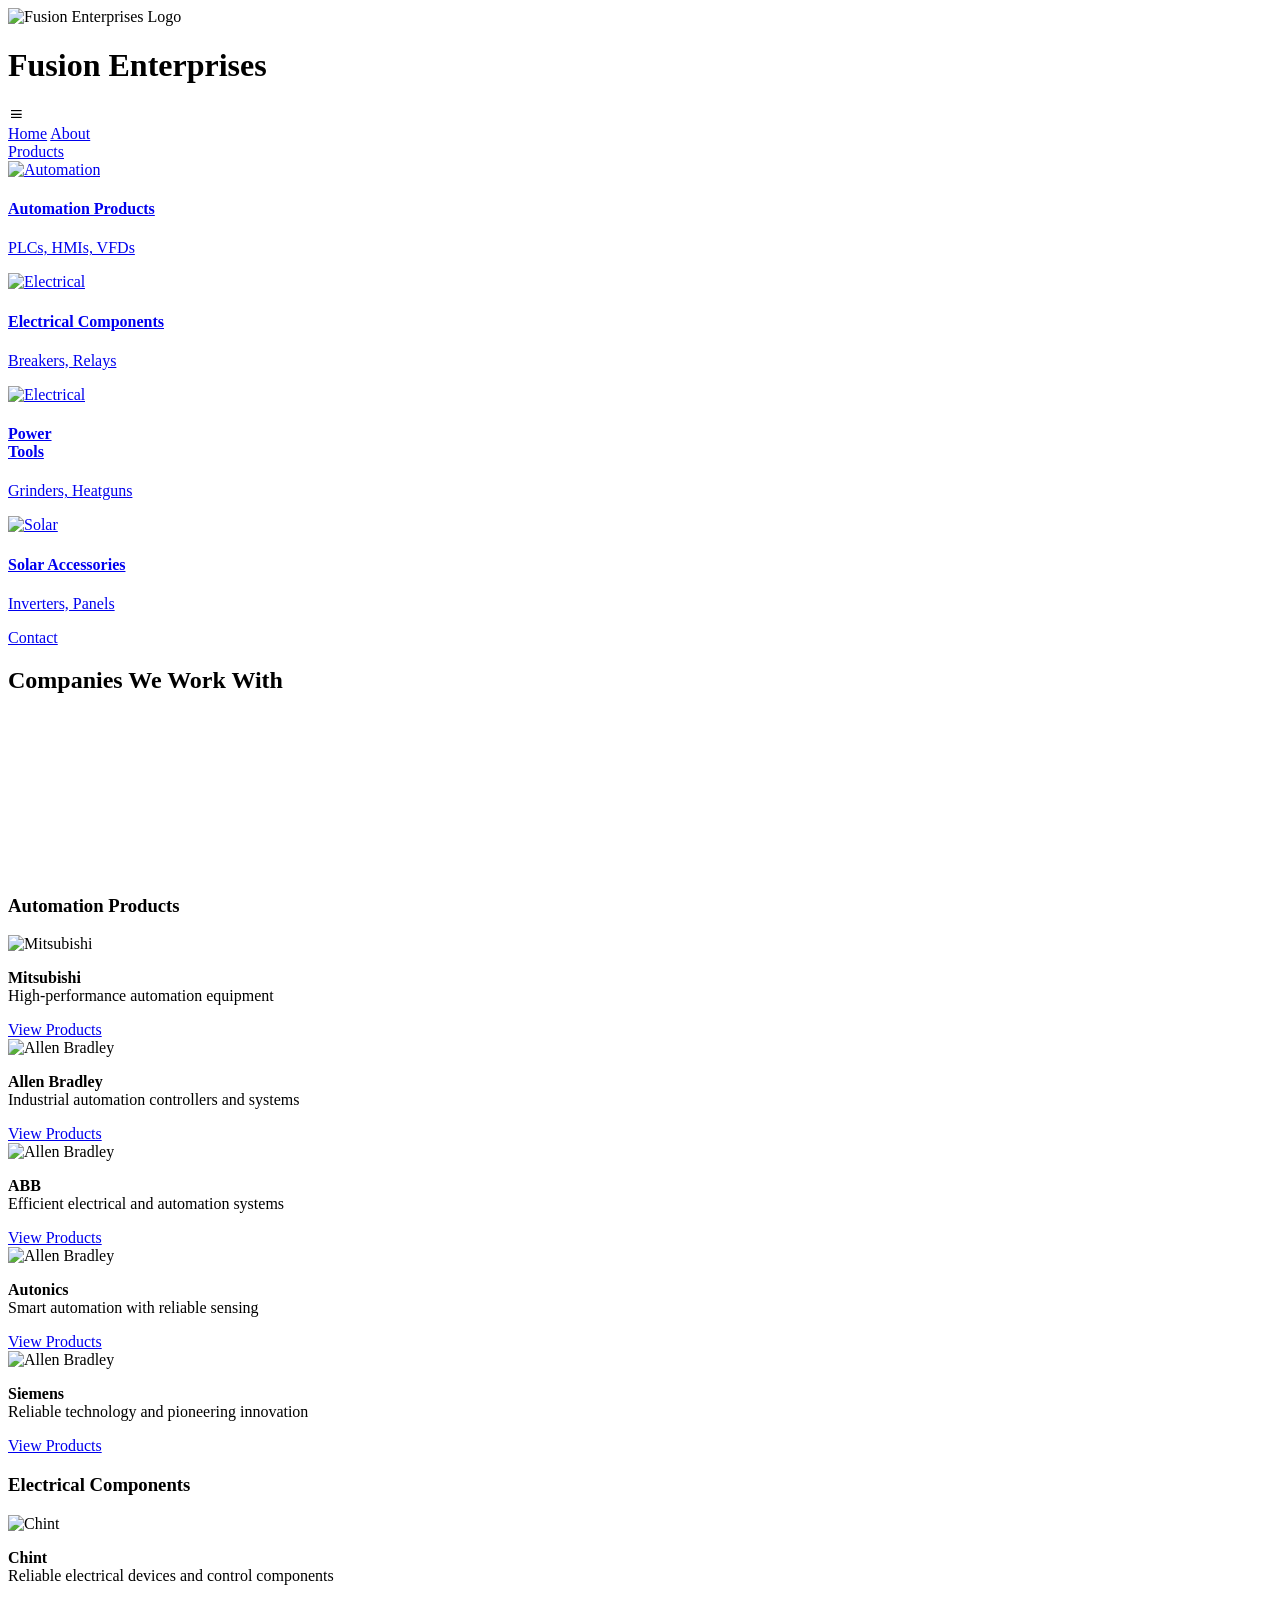
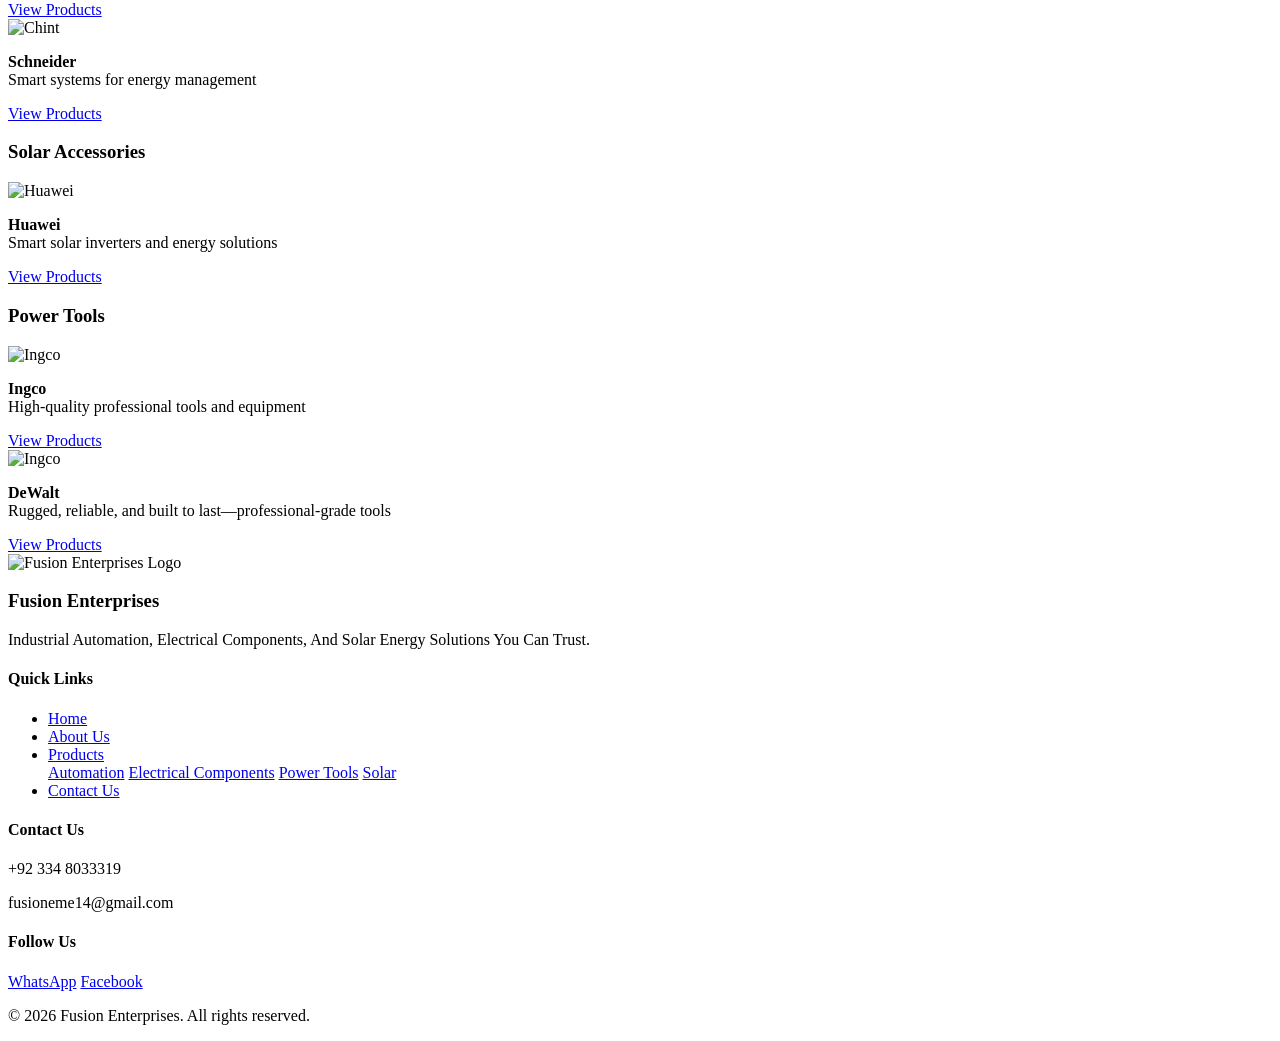
==== index.html @ d7a728f7 "Add files via upload" ====
<!DOCTYPE html>
<html lang="en">
<head>
  <meta charset="UTF-8" />
  <meta name="viewport" content="width=device-width, initial-scale=1.0" />
  <link rel="icon" type="image/png" href="images/Logo.png">
  <title> Home | Fusion Enterprises</title>
  <link rel="stylesheet" href="style.css" />
  <link href='https://unpkg.com/boxicons@2.1.4/css/boxicons.min.css' rel='stylesheet'>
</head>
<style>
  body {
    background: url('images/pngtree-futuristic-smart-factory-background-with-digital-industrial-automation-and-neon-tech-picture-image_16778166.jpg') no-repeat center center fixed;
    background-size: cover;
  }
</style>
<body>
<div id="page-loader"><div class="loader-spinner"></div></div>

<header>
    <div class="container">
      <div class="logo-container">
        <img src="images/Logo.png" alt="Fusion Enterprises Logo" />
        <h1>Fusion Enterprises</h1>
      </div>
      <div class="bx bx-menu" id="menu-icon"></div>

      <nav class="navbar">
        <a href="index.html">Home<span></span></a>
        <a href="about.html">About<span></span></a>
        <div class="nav-dropdown">
          <a href="#" class="has-dropdown">Products<span></span></a>
          <div class="dropdown-menu mega-menu">
            <div class="mega-menu-content">
              <a href="products-auto.html" class="mega-item">
                <img src="images/thumbnail-l-removebg-preview (1).png" alt="Automation">
                <div class="mega-text">
                  <h4>Automation Products</h4>
                  <p>PLCs, HMIs, VFDs</p>
                </div>
              </a>
              <a href="products.html" class="mega-item">
                <img src="images/nxms-series-moulded-case-circuit-breaker-removebg-preview.png" alt="Electrical">
                <div class="mega-text">
                  <h4>Electrical Components</h4>
                  <p>Breakers, Relays</p>
                </div>
              </a>
              <a href="products-tools.html" class="mega-item">
                <img src="images/5b48f826cdcffbd0b43704fb95f713d4-removebg-preview.png" alt="Electrical">
                <div class="mega-text">
                  <h4>Power <br> Tools</h4>
                  <p>Grinders, Heatguns</p>
                </div>
              </a>
              <a href="products-solar.html" class="mega-item">
                <img src="images/huawei-sun2000-15ktl-m5-inverter-removebg-preview.png" alt="Solar">
                <div class="mega-text">
                  <h4>Solar Accessories</h4>
                  <p>Inverters, Panels</p>
                </div>
              </a>
            </div>
          </div>
        </div>
        <a href="contact.html">Contact<span></span></a>
      </nav>

    </div>
  </header>
  <section class="partners-section">
        <h2 class="sh">Companies We Work With</h2>
        <div class="slider" reverse="true" style="
            --width: 200px;
            --height: 200px;
            --quantity: 9;
        ">
            <div class="list">
                <div class="item" style="--position: 1"><img src="images/355-3553289_projects-mitsubishi-motors-logo-removebg-preview.png" alt=""></div>
                <div class="item" style="--position: 2"><img src="images/abb-group-baldor-electric-company-automation-logo-mediacube-it39s-partners-5beeb79ac0c972.4158550215423712267897-removebg-preview.png" alt=""></div>
                <div class="item" style="--position: 3"><img src="images/1images-removebg-preview.png" alt=""></div>
                <div class="item" style="--position: 4"><img src="images/images (2).png" alt=""></div>
                <div class="item" style="--position: 5"><img src="images/images__1_-removebg-preview.png" alt=""></div>
                <div class="item" style="--position: 6"><img src="images/siemens-vector-logo-11574231117ssrjafey4i-removebg-preview.png" alt=""></div>
                <div class="item" style="--position: 7"><img src="images/Chint_logo.png" alt=""></div>
                <div class="item" style="--position: 8"><img src="images/images-removebg-preview (1).png" alt=""></div>
                <div class="item" style="--position: 9"><img src="images/huawei-logo-brand-phone-symbol-red-with-name-white-vector-46213934-removebg-preview.png" alt=""></div>
            </div>
        </div>
  </section>
    
  

 <section class="product-section">
    
    <div class="product-grid">
     <div class="product-category-card" data-page="products-automation.html">
  <h3>Automation Products</h3>
  <div class="dropdown-content">
    <div class="product-item">
      <img src="images/355-3553289_projects-mitsubishi-motors-logo-removebg-preview.png" alt="Mitsubishi" loading="lazy">
      <div class="product-description">
        <p><strong>Mitsubishi</strong><br>High-performance automation equipment</p>
        <a href="products-auto.html#Mitsubishi" class="contact-btn">View Products</a>
      </div>
    </div>
    <div class="product-item">
      <img src="images/images-removebg-preview.png" alt="Allen Bradley" loading="lazy">
      <div class="product-description">
        <p><strong>Allen Bradley</strong><br>Industrial automation controllers and systems</p>
        <a href="products-auto.html#Allen Bradley" class="contact-btn">View Products</a>
      </div>
    </div>
     <div class="product-item">
      <img src="images/abb-group-baldor-electric-company-automation-logo-mediacube-it39s-partners-5beeb79ac0c972.4158550215423712267897-removebg-preview.png" alt="Allen Bradley" loading="lazy">
      <div class="product-description">
        <p><strong>ABB</strong><br>Efficient electrical and automation systems</p>
        <a href="products-auto.html#ABB" class="contact-btn">View Products</a>
      </div>
    </div>
     <div class="product-item">
      <img src="images/images__1_-removebg-preview.png" alt="Allen Bradley" loading="lazy">
      <div class="product-description">
        <p><strong>Autonics</strong><br>Smart automation with reliable sensing</p>
        <a href="products-auto.html#Autonics" class="contact-btn">View Products</a>
      </div>
    </div>
     <div class="product-item">
      <img src="images/siemens-vector-logo-11574231117ssrjafey4i-removebg-preview.png" alt="Allen Bradley" loading="lazy">
      <div class="product-description">
        <p><strong>Siemens</strong><br>Reliable technology and pioneering innovation</p>
        <a href="products-auto.html#Siemens" class="contact-btn">View Products</a>
      </div>
    </div>
  </div>
</div>

<div class="product-category-card" data-page="products-electrical.html">
  <h3>Electrical Components</h3>
  <div class="dropdown-content">
    <div class="product-item">
      <img src="images/Chint_logo.png" alt="Chint" loading="lazy">
      <div class="product-description">
        <p><strong>Chint</strong><br>Reliable electrical devices and control components</p>
         <a href="products.html#Chint" class="contact-btn">View Products</a>
      </div>
    </div>
     <div class="product-item">
      <img src="images/images-removebg-preview (1).png" alt="Chint" loading="lazy">
      <div class="product-description">
        <p><strong>Schneider</strong><br>Smart systems for energy management</p>
       <a href="products.html#Schneider" class="contact-btn">View Products</a>
      </div>
    </div>
  </div>
</div>

<div class="product-category-card" data-page="products-solar.html">
  <h3>Solar Accessories</h3>
  <div class="dropdown-content">
    <div class="product-item">
      <img src="images/huawei-logo-brand-phone-symbol-red-with-name-white-vector-46213934-removebg-preview.png" alt="Huawei" loading="lazy">
      <div class="product-description">
        <p><strong>Huawei</strong><br>Smart solar inverters and energy solutions</p>
       <a href="products-solar.html" class="contact-btn">View Products</a>
      </div>
    </div>
  </div>
</div>
<div class="product-category-card" data-page="products-auto.html">
  <h3>Power Tools</h3>
  <div class="dropdown-content">
    <div class="product-item">
      <img src="images/images (2).png" alt="Ingco" loading="lazy">
      <div class="product-description">
        <p><strong>Ingco</strong><br>High-quality professional tools and equipment</p>
       <a href="products-tools.html#INGCO" class="contact-btn">View Products</a>
      </div>
    </div>
     <div class="product-item">
      <img src="images/images__3_-removebg-preview (1).png" alt="Ingco" loading="lazy">
      <div class="product-description">
        <p><strong>DeWalt</strong><br>Rugged, reliable, and built to last—professional-grade tools </p>
       <a href="products-tools.html#DEWALT" class="contact-btn">View Products</a>
      </div>
    </div>
  </div>
</div>
  </section>

  
<footer class="footer-v2">
  <div class="footer-v2-inner">

    <!-- LEFT / TOP : LOGO + TEXT -->
    <div class="footer-brand">
      <img src="images/Logo.png" alt="Fusion Enterprises Logo">
      <h3>Fusion Enterprises</h3>
      <p>
        Industrial Automation, Electrical Components,  
        And Solar Energy Solutions You Can Trust.
      </p>
    </div>
    
    <!-- QUICK LINKS -->
    <div class="footer-links">
      <h4>Quick Links</h4>
      <ul>
        <li><a href="index.html">Home</a></li>
        <li><a href="about.html">About Us</a></li>
        <li>
          <div class="nav-dropdown">
            <a href="#" class="has-dropdown">Products</a>
            <div class="dropdown-menu">
              <a href="products-auto.html">Automation</a>
              <a href="products.html">Electrical Components</a>
              <a href="products-tools.html">Power Tools</a>
              <a href="products-solar.html">Solar</a>
            </div>
          </div>
        </li>
        <li><a href="contact.html">Contact Us</a></li>
      </ul>
    </div>

    <!-- CONTACT INFO -->
    <div class="footer-contact">
      <h4>Contact Us</h4>
      <p>+92 334 8033319</p>
      <p>fusioneme14@gmail.com</p>
    </div>

    <!-- RIGHT : SOCIAL -->
    <div class="footer-social">
      <h4>Follow Us</h4>
      <a href="https://wa.me/923348033319" target="_blank">WhatsApp</a>
      <a href="#" target="_blank">Facebook</a>
    </div>
     <div class="footer-bottom">
    <p>&copy; <span class="copyright-year">2026</span> Fusion Enterprises. All rights reserved.</p>
  </div>
  </div>
</footer>
<script src="script.js"></script>
 
</body>
</html>
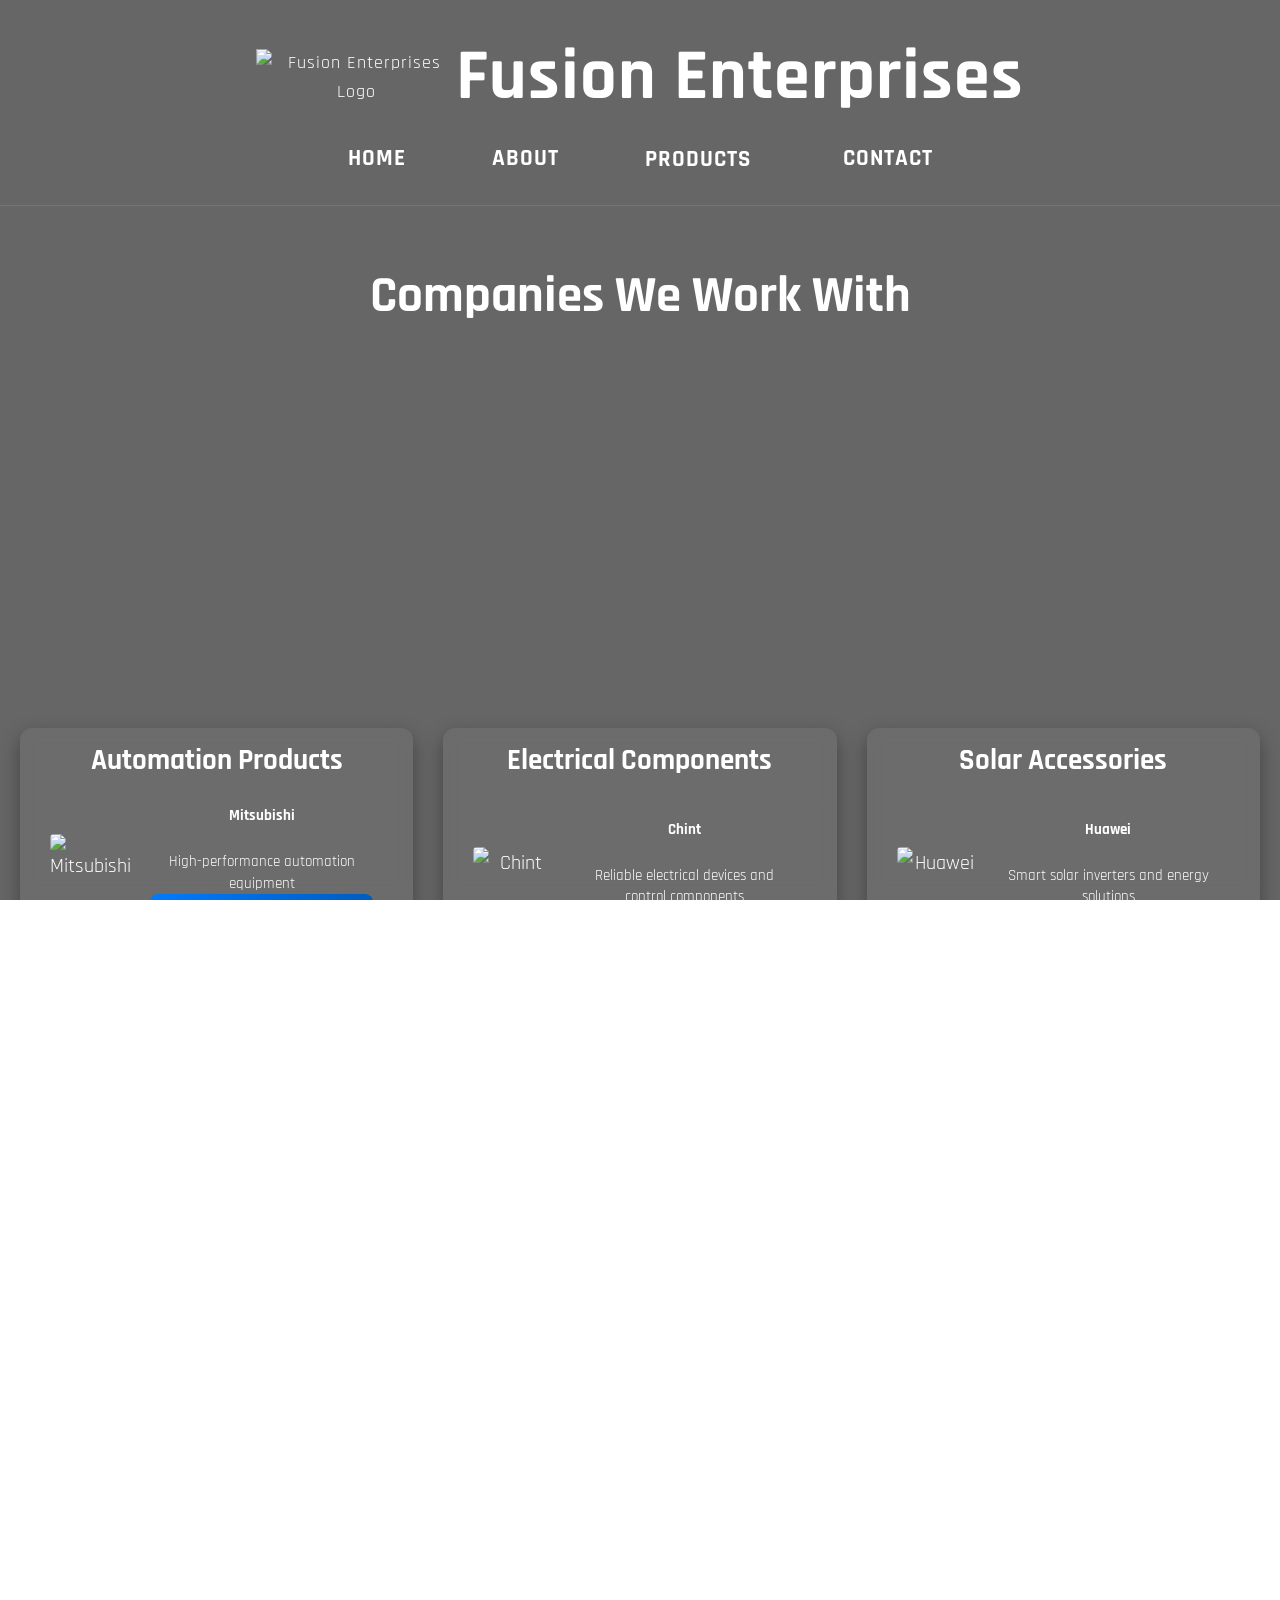
==== commit f94a7ee5: "Add files via upload" ====
--- a/index.html
+++ b/index.html
@@ -162,7 +162,14 @@
       <img src="images/huawei-logo-brand-phone-symbol-red-with-name-white-vector-46213934-removebg-preview.png" alt="Huawei" loading="lazy">
       <div class="product-description">
         <p><strong>Huawei</strong><br>Smart solar inverters and energy solutions</p>
-       <a href="products-solar.html" class="contact-btn">View Products</a>
+       <a href="products-solar.html#Huawei" class="contact-btn">View Products</a>
+      </div>
+    </div>
+     <div class="product-item">
+      <img src="images/images__19_-removebg-preview.png" alt="Vestwoods" loading="lazy">
+      <div class="product-description">
+        <p><strong>Vestwoods</strong><br>Elevating energy standards with tier one technology.</p>
+       <a href="products-solar.html#Vestwoods" class="contact-btn">View Products</a>
       </div>
     </div>
   </div>
--- a/style.css
+++ b/style.css
@@ -0,0 +1,2073 @@
+/* Reset some basic elements for a clean slate */
+@import url('https://fonts.googleapis.com/css2?family=Rajdhani:wght@400;500;600;700&display=swap');
+
+:root {
+  --primary-color: #0092c7;
+  --dark-bg: rgba(0, 0, 0, 0.6); 
+
+  --text-main: #ffffff;
+  --text-light: #d3d3d3;
+  --neon-accent: #0ef;
+}
+
+* {
+  margin: 0;
+  padding: 0;
+  box-sizing: border-box;
+}
+
+html,body {
+  height: 100%;
+  margin: 0;
+  padding: 0;
+  zoom: 1;
+  background-size: cover;
+  overflow-x: hidden;
+  scroll-behavior: smooth;
+}
+
+/* ===== Hide Main Scrollbar, Show on Hover ===== */
+
+/* --- Firefox --- */
+html {
+  scrollbar-width: thin;
+  scrollbar-color: var(--primary-color) rgba(0, 0, 0, 0.3);
+}
+html:hover {
+  scrollbar-color: var(--neon-accent) rgba(0, 0, 0, 0.6);
+}
+
+/* Custom Text Selection */
+::selection {
+  background: var(--neon-accent);
+  color: #000;
+}
+
+/* --- WebKit (Chrome, Safari, Edge) --- */
+html::-webkit-scrollbar {
+  width: 10px;
+}
+html::-webkit-scrollbar-track {
+  background: transparent;
+}
+html::-webkit-scrollbar-thumb {
+  background-color: var(--primary-color);
+  border-radius: 5px;
+}
+html:hover::-webkit-scrollbar-thumb {
+  background-color: var(--neon-accent);
+}
+
+body {
+  font-family: 'Rajdhani', 'Helvetica Neue', Arial, sans-serif;
+  font-size: 20px;
+  color: #333;
+  background-size: auto;
+  background-repeat: no-repeat;
+  background-attachment: fixed;
+  background-position: center;
+  line-height: 1.6;
+}
+.container {
+  display: block;
+  justify-content: space-between;
+  align-items: center;
+  flex-wrap: wrap;
+  width: 85%;
+  margin: 0 auto;
+  font-size: large;
+  background: transparent; /* Optional: just to be safe */
+
+}
+header .container {
+  display: flex;
+  justify-content: space-around;
+  align-items: center;
+}
+.logo-container {
+  display: flex;
+  align-items: center;
+  margin: 0; /* Reset margins */
+}
+/* Remove the body transform which can break fixed backgrounds on mobile */
+#menu-icon {
+  font-size: 3.6rem;
+  color: #fff;
+  display: none; /* Hidden on desktop */
+  cursor: pointer;
+}
+.logo-container img {
+  width: 200px; /* Adjust logo size */
+  height: auto;
+  margin: 0; /* Reset margins */
+}
+/* Header and Navigation */
+header {
+  background: rgba(0, 0, 0, 0.6);
+  backdrop-filter: blur(15px);
+  border-bottom: 1px solid rgba(255, 255, 255, 0.1);
+  top: 0;
+  color: #fff;
+  padding: 20px 0;
+  text-align: center;
+  z-index: 1000;
+  font-family: 'Rajdhani', sans-serif;
+  letter-spacing: 1px;
+}
+
+header h1 {
+  font-size: 4.5rem;
+}
+nav{
+ background-color: #0091bd00;
+}
+nav a {
+  margin: 0 20px;
+  text-decoration: none;
+  color: #fff;
+  font-weight: bold;
+  text-transform: uppercase;
+  transition: color 0.3s ease;
+}
+
+/* Responsive Navbar */
+@media (max-width: 768px) {
+    header .container {
+        flex-direction: column;
+        justify-content: center;
+        align-items: center;
+    }
+    .logo-container {
+        margin-bottom: 10px;
+    }
+    .navbar {
+        position: static;
+        display: flex;
+        flex-direction: column;
+        width: 100%;
+        background: transparent;
+        backdrop-filter: none;
+        padding: 0;
+    }
+    .navbar a {
+        display: block;
+        font-size: 1.2rem;
+        margin: 10px 0;
+        text-align: center;
+    }
+}
+
+/* Product Section */
+
+.product-section h2 {
+  font-size: 3.2rem;
+  margin-bottom: 30px;
+  color: white;
+}
+
+.product-grid {
+  display: grid;
+  grid-template-columns: repeat(3, 1fr); /* 3 cards per row */
+  gap: 20px;
+}
+
+/* About Section */
+.about-section {
+  background-color: rgba(0, 0, 0, 0.6); /* semi-transparent black */
+  color: white;
+  padding: 50px 0;
+  text-align: center;
+}
+
+.about-section h2 {
+  font-size: 3.2rem;
+  margin-bottom: 20px;
+}
+
+.about-section p {
+  font-size: 1.2rem;
+  line-height: 1.6;
+  margin-bottom: 40px;
+  color: var(--text-main);
+  font-weight: 300;
+}
+.contact-socials {
+  margin-top: 30px;
+  border-top: 1px solid rgba(255, 255, 255, 0.1);
+  padding-top: 20px;
+}
+
+.contact-socials h4 {
+  font-size: 1.2rem;
+  color: #fff;
+  margin-bottom: 15px;
+}
+
+.social-icons a {
+  display: inline-flex;
+  justify-content: center;
+  align-items: center;
+  width: 40px;
+  height: 40px;
+  background: rgba(255, 255, 255, 0.1);
+  border-radius: 50%;
+  color: white;
+  margin-right: 10px;
+  font-size: 1.2rem;
+  transition: all 0.3s ease;
+  text-decoration: none;
+}
+
+.social-icons a:hover {
+  background: var(--primary-color);
+  transform: translateY(-3px);
+  box-shadow: 0 0 10px var(--primary-color);
+}
+
+/* Contact Section */
+.contact-section {
+  padding: 50px 0;
+  background-color: var(--dark-bg);
+  color: white;
+}
+
+.contact-section h2 {
+  font-size: 3.2rem;
+  margin-bottom: 20px;
+}
+
+/* New Contact Layout */
+.contact-wrapper {
+  display: flex;
+  flex-wrap: wrap;
+  gap: 40px;
+  justify-content: center;
+  align-items: flex-start;
+  margin-top: 40px;
+}
+
+/* Left Column: Info Card */
+.contact-info-card {
+  flex: 1;
+  min-width: 300px;
+  background: rgba(255, 255, 255, 0.1);
+  backdrop-filter: blur(10px);
+  border: 1px solid rgba(255, 255, 255, 0.15);
+  border-radius: 15px;
+  padding: 40px;
+  text-align: left;
+  box-shadow: 0 10px 30px rgba(0,0,0,0.3);
+}
+
+.contact-info-card h3 {
+  font-size: 2.2rem;
+  margin-bottom: 15px;
+  color: #fff;
+}
+
+.info-intro {
+  margin-bottom: 30px;
+  color: #d3d3d3;
+}
+
+.info-item {
+  display: flex;
+  align-items: center;
+  margin-bottom: 25px;
+}
+
+.icon-box {
+  width: 50px;
+  height: 50px;
+  background: var(--primary-color);
+  border-radius: 50%;
+  display: flex;
+  justify-content: center;
+  align-items: center;
+  margin-right: 15px;
+  font-size: 1.5rem;
+  color: white;
+  box-shadow: 0 0 15px rgba(0, 146, 199, 0.5);
+}
+
+.info-text h4 {
+  font-size: 1.2rem;
+  margin-bottom: 5px;
+  color: #fff;
+}
+
+.info-text p {
+  font-size: 1rem;
+  color: #ccc;
+  margin: 0;
+}
+
+.response-note {
+  margin-top: 20px;
+  padding: 15px;
+  background: rgba(0, 146, 199, 0.1);
+  border-left: 3px solid var(--primary-color);
+  border-radius: 4px;
+}
+.response-note p {
+  margin: 0;
+  font-size: 0.9rem;
+  color: #e0e0e0;
+}
+.response-note i {
+  vertical-align: middle;
+  margin-right: 5px;
+}
+
+/* Right Column: Form Container */
+.contact-form-container {
+  flex: 1;
+  min-width: 300px;
+  background: rgba(0, 0, 0, 0.6);
+  padding: 40px;
+  border-radius: 15px;
+  border: 1px solid rgba(255, 255, 255, 0.1);
+}
+
+.contact-section form {
+  width: 100%;
+  display: flex;
+  flex-direction: column;
+  align-items: flex-start; /* Align inputs to left */
+}
+
+/* Make inputs full width inside contact form */
+.contact-form-container .wave-group,
+.contact-form-container .input,
+.contact-form-container .bar {
+  width: 100%;
+}
+
+.contact-section form button {
+  color: white;
+  padding: 15px 30px;
+  font-size: 1.2rem;
+  border: none;
+  border-radius: 4px;
+  cursor: pointer;
+  transition: background-color 0.3s ease;
+  margin-top: 20px;
+}
+
+.contact-section form button:hover {
+  background-color: #002f1d;
+}
+
+/* Map Section */
+.map-section {
+  width: 100%;
+  line-height: 0; /* Removes gap below iframe */
+  border-top: 1px solid rgba(255,255,255,0.1);
+}
+
+/* Media Queries */
+@media (max-width: 768px) {
+  .container {
+    width: 90%;
+  }
+
+
+  header .container {
+    justify-content: center;
+  }
+
+  .product-grid {
+    grid-template-columns: repeat(auto-fill, minmax(260px, 1fr));
+  }
+
+  .contact-wrapper {
+    flex-direction: column;
+  }
+
+  .hero h2 {
+    font-size: 2.5rem;
+  }
+}
+
+@media (max-width: 480px) {
+  .product-card h3 {
+    font-size: 1.6rem;
+  }
+}
+/* Key Benefits Section */
+.benefits-section {
+  background-color: rgba(0, 0, 0, 0.6); /* semi-transparent black */
+  color: white;
+  padding: 50px 0;
+  text-align: center;
+}
+.benefits-section h2 {
+  font-size: 2.5rem;
+  font-size: 3.2rem;
+  margin-bottom: 30px;
+  text-align: center;
+}
+
+.benefits-grid {
+  display: flex;
+  gap: 20px;
+  justify-items: center; /* Center items horizontally */
+  align-items: center; /* Center items vertically */
+  flex-wrap: wrap;
+  justify-content: center;
+  align-items: stretch; /* Make all cards match height */
+}
+
+.benefit-card {
+  background-color: #fff;
+  border-radius: 8px;
+  padding: 30px;
+  text-align: center;
+  box-shadow: 0 2px 8px rgba(0, 0, 0, 0.1);
+  display: flex;
+  flex-direction: column;
+  justify-content: center;
+  justify-content: space-between;
+  align-items: center;
+  width: 250px;
+  min-height: 400px; /* Force consistent height */
+}
+
+.benefit-card img {
+  width: 100px;
+  height: 100px;
+  margin-bottom: 20px;
+}
+
+.benefit-card h3 {
+  font-size: 2rem;
+  margin-bottom: 10px;
+  color: #000;
+}
+
+.benefit-card p {
+  color: #555;
+  font-size: 1rem;
+}
+
+/* Partners Section */
+.partners-section {
+  background-color: rgba(0, 0, 0, 0.6); /* Semi-transparent black */
+  padding: 30px 0;
+  text-align: center;
+  color: white;
+}
+
+.partners-section h2 {
+  font-size: 2.5rem;
+  font-size: 3.2rem;
+  margin-bottom: 30px;
+}
+
+.slider .item img:hover {
+  transform: scale(1.08);
+  filter: brightness(1.2)
+          drop-shadow(0 0 10px rgba(0, 200, 255, 0.6));
+}
+
+/* Make .logo-container responsive */
+@media (max-width: 768px) {
+  .logo-container {
+    flex-direction: column;
+    margin-right: 0;
+    text-align: center;
+  }
+
+  .logo-container img {
+    margin: 0 auto 10px;
+    width: 60%;
+  }
+}
+
+/* Make .benefits-grid stack on smaller screens */
+@media (max-width: 768px) {
+  .benefits-grid {
+    flex-direction: column;
+    align-items: center;
+  }
+
+  .benefit-card {
+    width: 90%;
+    margin-bottom: 20px;
+  }
+}
+
+.partners-section {
+  background-color: rgba(0, 0, 0, 0.6); /* Semi-transparent black */
+  padding: 50px 0;
+  text-align: center;
+  color: white;
+}
+.product-section {
+  background-color: rgba(0, 0, 0, 0.6); /* Transparent black */
+  color: white;
+  padding: 50px 0;
+  text-align: center;
+}
+
+.container h2{
+  color: white;
+}
+.product-card {
+  background-color: rgba(255, 255, 255, 0.1); /* Semi-transparent white */
+  backdrop-filter: blur(10px);
+  -webkit-backdrop-filter: blur(10px);
+  border: 1px solid rgba(255, 255, 255, 0.15);
+  border-radius: 8px;
+  box-shadow: none; /* Remove outline effect */
+  overflow: hidden;
+  text-align: center;
+  padding: 0;
+  transition: transform 0.3s ease, box-shadow 0.3s ease, background-color 0.3s ease, color 0.3s ease;
+  color: #ffffff;
+}
+.product-card:hover {
+  transform: translateY(-4px);
+  box-shadow: 0 10px 22px rgba(0, 0, 0, 0.35);
+  background-color: rgba(255, 255, 255, 0.226);
+  color: black;
+}
+.product-grid {
+  display: grid;
+  grid-template-columns: repeat(3, 1fr);
+  gap: 30px;
+  justify-items: center;
+  margin-top: 30px;
+}
+
+.product-category-card {
+  background-color: rgba(255, 255, 255, 0.1); /* semi-transparent white */
+  border-radius: 12px;
+  padding: 20px;
+  width: 100%;
+  max-width: 400px;
+  box-sizing: border-box;
+  overflow: hidden;
+  display: flex;
+  flex-direction: column;
+  box-shadow: 0 5px 15px rgba(0, 0, 0, 0.2);
+  backdrop-filter: blur(8px);
+  transition: transform 0.3s ease, box-shadow 0.3s ease;
+}
+
+.product-category-card:hover {
+  transform: translateY(-5px);
+  box-shadow: 0 10px 25px rgba(0, 0, 0, 0.3);
+}
+
+.product-category-card:hover::before {
+  opacity: 1;
+}
+
+.product-category-card h3 {
+  font-size: 1.8rem;
+  text-align: center;
+  color: white;
+  margin-bottom: 15px;
+  overflow-wrap: break-word;
+  word-break: break-word;
+}
+
+.product-category-card::before {
+  content: "";
+  position: absolute;
+  inset: 0;
+  background: linear-gradient(
+    120deg,
+    transparent,
+    rgba(0, 255, 255, 0.08),
+    transparent
+  );
+  opacity: 0;
+  transition: opacity 0.3s ease;
+}
+
+.dropdown-content {
+  display: flex;
+  flex-direction: column;
+  gap: 15px;
+  margin-top: 15px;
+  max-height:250px;
+  max-height: 495px; /* Approx 3 items */
+  overflow-y: auto;
+  padding-right: 10px;
+  box-sizing: border-box;
+  width: 100%;
+  /* For Firefox */
+  scrollbar-width: thin;
+  scrollbar-color: transparent transparent;
+}
+
+.product-description {
+  display: flex;
+  flex-direction: column;
+  justify-content: space-between;
+  flex: 1;
+}
+
+
+
+
+.product-category-card.active .dropdown-content {
+  max-height: 1000px;
+  opacity: 1;
+  transform: translateY(0);
+  margin-top: 15px;
+  pointer-events: auto;
+}
+.product-item {
+  display: flex;
+  gap: 15px;
+  background: rgba(255, 255, 255, 0.07);
+  border-radius: 8px;
+  padding: 15px;
+  color: white;
+  min-height: 100px;
+  min-height: 150px;
+  width: 100%;
+  box-sizing: border-box;
+  align-items: center; /* instead of flex-start */
+  background: rgba(0, 0, 0, 0.55);
+}
+
+.product-item img {
+  width: 80px;                /* Slightly smaller for uniformity */
+  height: 80px;
+  object-fit: contain;        /* Maintain aspect ratio */
+  border-radius: 4px;
+  flex-shrink: 0;
+  background-color: transparent;    /* Optional: helps logos stand out */
+     /* Optional: buffer for logo clarity */
+}
+
+.product-category-card {
+  min-height: 550px; /* or adjust to your preferred consistent height */
+}
+
+.product-item p strong {
+  display: block;
+  font-weight: bold;
+  margin-bottom: 4px;
+}
+
+
+
+
+/* Responsive */
+@media (max-width: 992px) {
+  .product-grid {
+    grid-template-columns: repeat(2, 1fr);
+  }
+}
+@media (max-width: 600px) {
+  .product-grid {
+    grid-template-columns: 1fr;
+  }
+}
+.contact-btn,
+.product-card button {
+  background: linear-gradient(135deg, #007BFF, #0056b3);
+  color: white;
+  padding: 12px 22px;
+  font-size: 0.95rem;
+  border: none;
+  border-radius: 8px;
+  cursor: pointer;
+  text-decoration: none;
+  display: inline-block;
+  transition: 
+    transform 0.25s ease,
+    box-shadow 0.25s ease,
+    background 0.25s ease;
+}
+
+/* hover = lift (industrial style) */
+.contact-btn:hover,
+.product-card button:hover {
+  transform: translateY(-3px);
+  box-shadow: 0 8px 18px rgba(0, 123, 255, 0.35);
+  background: linear-gradient(135deg, #0056b3, #003f7f);
+}
+
+/* click feedback */
+.contact-btn:active,
+.product-card button:active {
+  transform: translateY(0);
+  box-shadow: 0 4px 10px rgba(0, 0, 0, 0.3);
+}
+
+.product-category-card h3,
+.product-item p {
+  overflow-wrap: break-word;
+  word-break: break-word;
+  text-align: center;
+  margin: 0;
+}
+
+.product-item p {
+  font-size: 0.95rem;
+  line-height: 1.4;
+  flex: 1;
+}
+
+.product-item {
+  display: flex;
+  align-items: center;
+  gap: 20px;
+  background: rgba(255, 255, 255, 0.07);
+  border-radius: 10px;
+  padding: 20px;
+  color: white;
+  width: 100%;
+  min-height: 150px; /* ⬅️ Add this line */
+}
+
+.product-item p strong {
+  display: block;
+}
+.dropdown-content::-webkit-scrollbar {
+  width: 8px;
+}
+
+.dropdown-content::-webkit-scrollbar-thumb {
+  background-color: transparent;
+  border-radius: 4px;
+  transition: background-color 0.3s ease;
+}
+
+.dropdown-content::-webkit-scrollbar-track {
+  background: transparent;
+}
+
+/* Show scrollbar on hover */
+.dropdown-content:hover {
+  scrollbar-color: rgba(255, 255, 255, 0.4) transparent; /* For Firefox */
+}
+.dropdown-content:hover::-webkit-scrollbar-thumb {
+  background-color: rgba(255, 255, 255, 0.4);
+}
+@media (max-width: 768px) {
+  .product-category-card {
+    min-height: auto; /* Let it shrink naturally on small screens */
+  }
+}
+.product-grid {
+  display: grid;
+  grid-template-columns: repeat(3, 1fr); /* Force 3 cards per row */
+  gap: 30px;
+  padding: 20px;
+  justify-items: center;
+}
+
+.product-card {
+  display: flex;
+  background: rgba(255, 255, 255, 0.1);
+  border-radius: 15px;
+  box-shadow: 0 4px 25px rgba(0,0,0,0.2);
+  padding: 20px;
+  transition: all 0.3s ease;
+  position: relative;
+  min-height: 300px;
+  align-items: center;
+  justify-content: center;
+  width: 100%;
+  max-width: 500px;
+  word-wrap: break-word; /* make long words wrap instead of stretching */
+  overflow: hidden;      /* hides overflow if necessary */
+}
+
+.product-card img {
+  width: 180px;
+  height: 180px;
+  object-fit: contain;
+  border-radius: 10px;
+  margin-right: 20px;
+  transition: transform 0.3s ease;
+}
+
+.product-info {
+  display: flex;
+  flex-direction: column;
+  color: white;
+  text-align: center;
+  margin-bottom: 100px;
+}
+
+.product-info h3 {
+  font-size: 24px;
+  margin-bottom: 10px;
+  color: white;
+  text-align: center;
+}
+
+.product-info p {
+  font-size: 16px;
+  color: #e0e0e0;
+  text-align: center;
+}
+
+.product-card button {
+  position: absolute;
+  bottom: 20px;
+  right: 20px;
+  padding: 10px 18px;
+  border: none;
+  border-radius: 6px;
+  background-color: #007bff;
+  color: white;
+  cursor: pointer;
+  opacity: 0;
+  transition: opacity 0.3s ease;
+}
+
+.product-card:hover button {
+  opacity: 1;
+}
+
+.product-card:hover img {
+  transform: scale(1.05);
+}
+/* 🌐 Responsive Adjustments */
+
+/* Medium devices (tablets) */
+@media (max-width: 992px) {
+  .product-grid {
+    grid-template-columns: repeat(2, 1fr);
+  }
+
+  .logo-container {
+    flex-direction: column;
+    margin-right: 0;
+    text-align: center;
+  }
+
+  .logo-container img {
+    margin: 0 auto 10px;
+    width: 180px;
+  }
+
+  nav a {
+    margin: 5px;
+    font-size: 0.9rem;
+  }
+}
+
+/* Small devices (phones) */
+@media (max-width: 600px) {
+  header h1 {
+    font-size: 1.8rem;
+  }
+
+  .product-grid {
+    grid-template-columns: 1fr;
+    gap: 20px;
+    padding: 0 15px;
+  }
+  
+  .product-category-card {
+    min-height: auto; /* Allow height to shrink on mobile */
+    height: auto;
+  }
+
+  .product-card {
+    flex-direction: column;
+    width: 100%;
+    min-height: auto;
+    padding: 15px;
+  }
+
+  .product-card img {
+    margin: 0 0 10px;
+    width: 120px;
+    height: 120px;
+  }
+
+  .contact-btn {
+    width: 100%;
+    text-align: center;
+    margin-top: 10px; /* Spacing between text and button */
+  }
+
+  .product-info {
+    margin-bottom: 0;
+    margin-bottom: 15px;
+    text-align: center;
+  }
+
+  .benefits-grid {
+    flex-direction: column;
+    gap: 20px;
+    padding: 0;
+    opacity: 1;
+    visibility: visible;
+    pointer-events: auto;
+  }
+  .product-card button {
+    position: static;
+    width: 100%;
+    margin-top: 15px;
+  }
+   .nav-dropdown:hover .dropdown-menu, .footer-nav .nav-dropdown:hover .dropdown-menu {
+    display: block;
+    transform: none;
+    display: none;
+  }
+  .product-card button {
+    opacity: 1;
+    pointer-events: auto;
+  }
+
+  .benefit-card {
+    width: 90%;
+    min-height: auto;
+  }
+
+  .partners-logos {
+    flex-wrap: wrap;
+    gap: 20px;
+  }
+
+  .partners-logos img {
+    max-height: 50px;
+  }
+
+  .hero h2 {
+    font-size: 1.8rem;
+  }
+
+  .hero p {
+    font-size: 1rem;
+  }
+
+  footer {
+    font-size: 0.9rem;
+  }
+}
+
+/* Extra small devices */
+@media (max-width: 400px) {
+  .logo-container img {
+    width: 140px;
+  }
+
+  .product-card img {
+    width: 100px;
+    height: 100px;
+  }
+
+  .hero h2 {
+    font-size: 1.5rem;
+  }
+}
+/* Responsive About Page Card Layout */
+@media (max-width: 768px) {
+  .benefits-grid {
+    display: flex;
+    flex-direction: column;
+    align-items: center; /* Center cards horizontally */
+  }
+
+  .benefit-card {
+    width: 90%; /* Shrinks to fit smaller screens */
+    max-width: 250px; /* Prevents being too big on medium screens */
+    text-align: center;
+  }
+
+  .benefit-card img {
+    max-width: 120px; /* Resize image proportionally */
+    height: auto;
+  }
+}
+
+@media (max-width: 480px) {
+  .benefit-card {
+    width: 95%; /* Fill more space on very small screens */
+    max-width:250px;
+  }
+
+  .benefit-card img {
+    max-width: 100px; /* Slightly smaller images */
+  }
+}
+
+body {
+    transform: scale(1);
+}
+/* From Uiverse.io by AbanoubMagdy1 */ 
+.wave-group {
+  position: relative;
+  margin: 20px 0;
+}
+
+.wave-group .input {
+  font-size: 16px;
+  padding: 10px 10px 10px 5px;
+  display: block;
+  width: 200px;
+  border: none;
+  border-bottom: 1px solid white;
+  background: transparent;
+  color: white;
+}
+
+.wave-group .input:focus {
+  outline: none;
+}
+
+.wave-group .label {
+  color: white;
+  font-size: 18px;
+  font-weight: normal;
+  position: absolute;
+  pointer-events: none;
+  left: 5px;
+  top: 10px;
+  display: flex;
+}
+
+.wave-group .label-char {
+  transition: 0.2s ease all;
+  transition-delay: calc(var(--index) * .05s);
+}
+
+.wave-group .input:focus ~ label .label-char,
+.wave-group .input:valid ~ label .label-char {
+  transform: translateY(-20px);
+  font-size: 14px;
+  color: white;
+}
+
+.wave-group .bar {
+  position: relative;
+  display: block;
+  width: 200px;
+}
+
+.wave-group .bar:before,.wave-group .bar:after {
+  content: '';
+  height: 2px;
+  width: 0;
+  bottom: 1px;
+  position: absolute;
+  background: var(--primary-color);
+
+  transition: 0.2s ease all;
+  -moz-transition: 0.2s ease all;
+  -webkit-transition: 0.2s ease all;
+}
+
+.wave-group .bar:before {
+  left: 50%;
+}
+
+.wave-group .bar:after {
+  right: 50%;
+}
+
+.wave-group .input:focus ~ .bar:before,
+.wave-group .input:focus ~ .bar:after {
+  width: 50%;
+}
+/* For Chrome, Edge, Opera */
+
+.wave-group textarea.input {
+  resize: none;
+}
+input:-webkit-autofill {
+  background-color: transparent !important;
+  -webkit-box-shadow: 0 0 0px 1000px transparent inset !important;
+  -webkit-text-fill-color: #fff !important; /* your text color */
+  transition: background-color 5000s ease-in-out 0s;
+}
+
+/* For Firefox */
+input:-moz-autofill {
+  background-color: transparent !important;
+  -moz-box-shadow: 0 0 0px 1000px transparent inset !important;
+  -moz-text-fill-color: #fff !important;
+}
+
+nav a {
+    position: relative;
+    font-size: 1.3em;
+    color: #ffffff;
+    text-decoration: none;
+    padding: 6px 20px;
+    transition: .5s;
+    text-transform: uppercase;
+    font-weight: bold;
+}
+nav a:hover {
+    color: #0ef;
+}
+nav a::after {
+    content: '';
+    position: absolute;
+    left: 0;
+    bottom: 0;
+    width: 100%;
+    height: 2px;
+    background: #0ef;
+    transform: scaleX(0);
+    transform-origin: center;
+    transition: transform 0.4s ease;
+}
+nav a:hover::after {
+    transform: scaleX(1);
+}
+/* Active State for Navigation */
+nav a.active {
+    color: #0ef;
+}
+nav a.active::after {
+    transform: scaleX(1);
+}
+/* ======= Futuristic Glass Neon Dropdown — Fade + Slide + Glow ======= */
+
+/* ======= Modern Industrial Dropdown ======= */
+.nav-dropdown {
+  position: relative;
+  display: inline-block;
+  height: 100%;
+  vertical-align: middle; /* Fixes vertical alignment offset in navbar */
+}
+
+/* "Products" link */
+.nav-dropdown .has-dropdown {
+  position: relative;
+  z-index: 5;
+  display: flex;
+  align-items: center;
+  gap: 6px;
+  cursor: pointer;
+}
+
+/* Dropdown menu container */
+/* Arrow Indicator */
+.nav-dropdown .has-dropdown::after {
+  content: '▼';
+  font-size: 0.6em;
+  transition: transform 0.3s ease;
+  opacity: 0.8;
+}
+
+.nav-dropdown:hover .has-dropdown::after {
+  transform: rotate(180deg);
+}
+
+.dropdown-menu {
+  position: absolute;
+  top: 100%;
+  left: 50%;
+
+  /* Hidden state */
+  transform: translateX(-50%) translateY(15px);
+  min-width: 220px;
+  background: rgba(61, 61, 61, 0.623); /* Dark industrial background */
+  border: 1px solid rgba(255, 255, 255, 0.1);
+  border-radius: 6px;
+  padding: 8px 0;
+  box-shadow: 0 10px 30px rgba(0, 0, 0, 0.5);
+  opacity: 0;
+  visibility: hidden;
+  pointer-events: none;
+
+  transition: all 0.3s cubic-bezier(0.4, 0, 0.2, 1);
+  z-index: 1000;
+  display: none; /* Ensures transitions work */
+}
+
+/* When hovered — fade + slide up */
+.nav-dropdown:hover .dropdown-menu {
+  display: block;
+  opacity: 1;
+  visibility: visible;
+  pointer-events: auto;
+  transform: translate(-50%, 0);
+  border-color: rgba(255, 255, 255, 0.575);
+  box-shadow:
+    0 0 18px rgba(255, 255, 255, 0.664),
+    0 0 50px rgba(255, 255, 255, 0.25),
+    inset 0 0 35px rgba(0, 238, 255, 0.08);
+  transform: translateX(-50%) translateY(0);
+}
+
+/* Dropdown links */
+.dropdown-menu a {
+  display: block;
+  padding: 12px 18px;
+  padding: 12px 20px;
+  color: #e0e0e0;
+  text-decoration: none;
+  font-size: 0.95em;
+  border-bottom: 1px solid rgba(255,255,255,0.08);
+  position: relative;
+  transition: all 0.3s ease, background 0.25s ease, color 0.25s ease;
+  border-bottom: 1px solid rgba(255, 255, 255, 0.05);
+  transition: background 0.2s, color 0.2s, padding-left 0.2s;
+  text-align: left;
+  text-transform: none;
+}
+
+/* Inner glow light effect behind each item */
+.dropdown-menu a::before {
+  content: "";
+  position: absolute;
+  inset: 0;
+
+  opacity: 0;
+  transition: opacity 0.4s ease;
+  z-index: 0;
+}
+.dropdown-menu a:last-child {
+  border-bottom: none;
+}
+
+/* Hover: bright glow + slight shift */
+.dropdown-menu a:hover {
+  color: #00c3ff;
+  padding-left: 25px; /* Slide effect */
+}
+
+.dropdown-menu a:hover::before {
+  opacity: 1;
+}
+/* Footer specific: Open Upwards */
+.footer-nav-v2 .dropdown-menu {
+  top: auto;
+  bottom: 100%;
+  transform: translateX(-50%) translateY(-15px);
+  margin-bottom: 10px;
+}
+.footer-nav-v2 .nav-dropdown:hover .dropdown-menu {
+  transform: translateX(-50%) translateY(0);
+}
+
+/* Force Footer Products Link to Center */
+.footer-links .nav-dropdown .has-dropdown {
+  justify-content: center;
+}
+
+/* Mobile Adjustments */
+@media (max-width: 768px) {
+  .nav-dropdown {
+    width: 100%;
+    text-align: center;
+  }
+  
+  .dropdown-menu {
+    position: static;
+    transform: none;
+    display: none; /* Hidden by default on mobile, toggled via JS or hover */
+    background: rgba(255, 255, 255, 0.05);
+    box-shadow: none;
+    border: none;
+    min-width: 100%;
+    padding: 0;
+    opacity: 1;
+    visibility: visible;
+    pointer-events: auto;
+  }
+  
+  /* On mobile, disable the desktop hover effect. Clicks are handled by JS. */
+  .nav-dropdown:hover .dropdown-menu, .footer-nav .nav-dropdown:hover .dropdown-menu {
+    display: none;
+  }
+  
+  .dropdown-menu a {
+    background: rgba(0, 0, 0, 0.2);
+    margin-bottom: 5px;
+    border-radius: 5px;
+    padding-left: 0;
+    text-align: center;
+    padding: 10px;
+  }
+  
+  .dropdown-menu a:hover {
+    padding-left: 0;
+  }
+}
+
+.slider{
+    width: 100%;
+    height: var(--height);
+    overflow: hidden;
+    mask-image: linear-gradient(
+        to right,
+        transparent,
+        #000 10% 90%,
+        transparent
+    );
+}
+.slider .list{
+    display: flex;
+    width: 100%;
+    min-width: calc(var(--width) * var(--quantity));
+    position: relative;
+}
+.slider .list .item{
+    width: var(--width);
+    height: var(--height);
+    position: absolute;
+    left: 100%;
+    animation: autoRun 15s linear infinite;
+    transition: filter 0.5s;    animation-delay: calc( (15s / var(--quantity)) * (var(--position) - 1) - 10s)!important;
+}
+.slider .list .item img{
+    width: 100%;
+}
+
+
+.slider .item:hover{
+    filter: grayscale(0);
+}
+.slider[reverse="true"] .item{
+    animation: reversePlay 15s linear infinite;
+}
+@keyframes reversePlay{
+    from{
+        left: calc(var(--width) * -1);
+    }to{
+        left: 100%;
+    }
+}
+.sh{
+  font-size: 50px;
+}
+/* Increase space above the heading */
+.sh {
+  margin-top: 0;
+  margin-bottom: 40px; /* adds space below heading before slider */
+  font-size: 50px;
+  color: white;
+  text-align: center;
+}
+
+/* Add extra space between heading and slider */
+.slider {
+  margin-top: 40px;
+}
+/* Make all logos in the slider uniform and centered */
+.slider .list .item {
+  display: flex;
+  align-items: center;
+  justify-content: center;
+  background: transparent; /* remove any unwanted background */
+  width: var(--width);
+  height: var(--height);
+  position: absolute;
+  left: 100%;
+  animation: autoRun 25s linear infinite;
+  animation-delay: calc((25s / var(--quantity)) * (var(--position) - 1) - 25s) !important;
+}
+
+/* Standardize logo size inside the slider */
+.slider .list .item img {
+  width: 100%;
+  height: 100%;
+  object-fit: contain; /* keeps logos proportional */
+  padding: 10px; /* gives breathing space */
+  filter: brightness(1) contrast(1.1);
+}
+.slider[reverse="true"] .item {
+  animation: reversePlay 25s linear infinite;
+}
+.partners-logos img,
+.slider .item img {
+  transition: transform 0.3s ease, filter 0.3s ease;
+  filter: brightness(0.9);
+}
+
+.partners-logos img:hover,
+.slider .item img:hover {
+  transform: scale(1.08);
+  filter: brightness(1.2)
+          drop-shadow(0 0 10px rgba(0, 200, 255, 0.6));
+}
+.product-category-card {
+  background-color: rgba(131, 131, 131, 0.205); /* solid dark overlay */
+  border-radius: 12px;
+  padding: 10px;
+  width: 100%;
+  max-width: 400px;
+  box-sizing: border-box;
+  display: flex;
+  flex-direction: column;
+  box-shadow: 0 8px 20px rgba(0, 0, 0, 0.35);
+  transition: transform 0.3s ease, box-shadow 0.3s ease;
+}
+.product-category-card::before {
+  content: "";
+  position: absolute;
+  inset: 0;
+  background: linear-gradient(
+    120deg,
+    transparent,
+    rgba(0, 255, 255, 0.08),
+    transparent
+  );
+  opacity: 0;
+  transition: opacity 0.3s ease;
+  pointer-events: none;
+}
+
+.product-category-card:hover::before {
+  opacity: 1;
+}
+
+.product-category-card:hover {
+  transform: translateY(-8px);
+  box-shadow: 0 15px 30px rgba(0, 0, 0, 0.6);
+}
+.contact-btn {
+  position: relative;
+  overflow: hidden;
+}
+.product-item {
+  background: rgba(107, 107, 107, 0.185);
+}
+.contact-btn::after {
+  content: "";
+  position: absolute;
+  top: 0;
+  left: -100%;
+  width: 100%;
+  height: 100%;
+  background: linear-gradient(
+    120deg,
+    transparent,
+    rgba(255, 255, 255, 0.4),
+    transparent
+  );
+  transition: left 0.4s ease;
+}
+
+.contact-btn:hover::after {
+  left: 100%;
+}
+
+.contact-btn:hover {
+  background-color: #003f2a;
+}
+
+
+/* 3. Text Contrast Fixes */
+
+
+.about-section p {
+  color: var(--text-main); /* Ensure readability on light backgrounds */
+}
+
+/* Fix for overlapping elements on very small screens */
+@media (max-width: 480px) {
+  .logo-container img {
+    width: 180px;
+  }
+  
+  header h1 {
+    font-size: 2rem;
+  }
+}
+
+/* ===============================
+   NEW FOOTER (OVERRIDES OLD)
+================================ */
+.footer-v2 {
+  background: rgba(0, 0, 0, 0.6);
+  color: #fff;
+  padding: 40px 20px;
+  position: relative;
+  z-index: 999;
+}
+
+.footer-v2-inner {
+  max-width: 1200px;
+  margin: auto;
+  display: flex;
+  justify-content: center;
+  justify-content: space-between;
+  align-items: center;
+  align-items: flex-start;
+  gap: 20px;
+  flex-wrap: wrap;
+}
+
+/* BRAND */
+.footer-brand {
+  text-align: center;
+  max-width: 500px;
+  text-align: left;
+  max-width: 300px;
+}
+
+.footer-brand img {
+  max-width: 240px;
+  margin-bottom: -20px;
+  align-items: center;
+}
+
+.footer-brand h3 {
+  font-size: 30px;
+  margin-bottom: 10px;
+  color: #0ef;
+}
+
+.footer-brand p {
+  font-size: 20px;
+  line-height: 1.5;
+  color: #ccc;
+  text-align: center;
+  text-align: left;
+}
+
+/* SOCIAL */
+.footer-social {
+  display: flex;
+  flex-direction: column;
+  align-items: center;
+  align-items: flex-start;
+  gap: 14px;
+}
+
+.footer-links h4, .footer-contact h4, .footer-social h4 {
+  color: #0ef;
+  font-size: 1.2rem;
+  margin-bottom: 15px;
+  text-transform: uppercase;
+  text-align: center;
+}
+
+.footer-links ul {
+  list-style: none;
+  padding: 0;
+}
+
+.footer-links li {
+  margin-bottom: 10px;
+}
+
+.footer-links a {
+  color: #ccc;
+  text-decoration: none;
+  transition: 0.3s;
+}
+
+.footer-links a:hover {
+  color: #0ef;
+  padding-left: 5px;
+}
+
+.footer-links .nav-dropdown .has-dropdown::after {
+  display: none;
+}
+
+.footer-contact p {
+  color: #ccc;
+  margin-bottom: 10px;
+  text-align: center;
+}
+
+.footer-social a {
+  color: #fff;
+  text-decoration: none;
+  font-size: 1rem;
+  padding: 10px 22px;
+  border: 1px solid rgba(255,255,255,0.2);
+  border-radius: 30px;
+  transition: all 0.3s ease;
+  margin-left: -10px;
+}
+
+.footer-social a:hover {
+  background: #0ef;
+  color: rgb(0, 0, 0);
+  box-shadow: 0 0 15px rgba(0,238,255,0.6);
+}
+
+/* Make copyright span full width in grid */
+.footer-v2-inner .footer-bottom {
+  grid-column: 1 / -1;
+  width: 100%;
+  text-align: center;
+}
+
+/* MOBILE */
+@media (max-width: 768px) {
+  .footer-v2-inner {
+    flex-direction: column;
+    text-align: center;
+    gap: 40px;
+    align-items: center;
+  }
+
+  .footer-brand {
+    text-align: center;
+  }
+  
+  .footer-brand p, .footer-social, .footer-links, .footer-contact {
+    text-align: center;
+    align-items: center;
+  }
+  
+  .footer-links ul {
+    display: flex;
+    flex-direction: column;
+    align-items: center;
+    width: 100%;
+  }
+
+  .footer-links li {
+    width: 100%;
+    display: flex;
+    justify-content: center;
+  }
+
+  .footer-links .nav-dropdown {
+    width: 100%;
+    display: flex;
+    flex-direction: column;
+    align-items: center;
+  }
+
+}
+/* Stateful Contact Button */
+.stateful-button {
+  font-family: Arial, Helvetica, sans-serif;
+  font-weight: bold;
+  color: white;
+  background: linear-gradient(135deg, #007BFF, #0056b3);
+  padding: 1em 2em;
+  border: none;
+  border-radius: .6rem;
+  position: relative;
+  cursor: pointer;
+  overflow: hidden;
+  min-width: 180px;
+  min-height: 50px;
+  transition: all 0.25s ease;
+  display: inline-flex;
+  align-items: center;
+  justify-content: center;
+}
+
+.stateful-button:hover {
+  transform: translateY(-3px);
+  box-shadow: 0 8px 18px rgba(0, 123, 255, 0.35);
+  background: linear-gradient(135deg, #0056b3, #003f7f);
+}
+
+.stateful-button .button-text {
+  transition: opacity 0.2s ease-in-out;
+}
+
+/* Stay Signed In Checkbox */
+.stay-signed-in-container {
+  display: flex;
+  align-items: center;
+  gap: 10px;
+  width: 200px; /* Match form input width */
+  margin: 10px 0;
+  color: white;
+}
+
+.stay-signed-in-container input[type="checkbox"] {
+  width: 18px;
+  height: 18px;
+  cursor: pointer;
+}
+
+.stay-signed-in-container label {
+  font-size: 16px;
+  cursor: pointer;
+}
+
+/* Scroll Reveal Animation Classes */
+.reveal {
+  opacity: 0;
+  transform: translateY(40px);
+  transition: all 0.8s cubic-bezier(0.5, 0, 0, 1);
+}
+.reveal.visible {
+  opacity: 1;
+  transform: translateY(0);
+}
+
+/* Slide-in Animation */
+.slide-in {
+  opacity: 0;
+  transform: translateX(-50px); /* Start off-screen to the left */
+  transition: all 0.8s cubic-bezier(0.5, 0, 0, 1);
+}
+
+.slide-in.visible {
+  opacity: 1;
+  transform: translateX(0); /* Slide into view */
+}
+
+/* ===============================
+   MEGA MENU STYLES
+================================ */
+.dropdown-menu.mega-menu {
+    width: auto;
+    padding: 0px;
+    left: 50%;
+    background: rgba(20, 20, 20, 0.7);
+    backdrop-filter: blur(10px);
+    -webkit-backdrop-filter: blur(10px);
+    border: 1px solid rgba(0, 238, 255, 0.2);
+}
+
+.mega-menu-content {
+    display: flex;
+    gap: 20px;
+}
+
+.mega-item {
+    display: flex;
+    flex-direction: column;
+    align-items: center;
+    text-align: center;
+    padding: 20px;
+    border-radius: 10px;
+    transition: all 0.3s ease;
+    border-bottom: none !important;
+    background: rgba(255, 255, 255, 0.05);
+    text-decoration: none;
+    height: 100%;
+    justify-content: space-between;
+    width: 180px;
+    border: 1px solid transparent;
+}
+
+.mega-item:hover {
+    background: rgba(0, 238, 255, 0.397);
+    transform: translateY(-5px);
+    border-color: rgba(0, 238, 255, 0.4);
+}
+
+.mega-item img {
+    width: 60px;
+    height: 60px;
+    object-fit: contain;
+    margin-bottom: 15px;
+    filter: brightness(0.9);
+    transition: 0.3s;
+}
+
+.mega-item:hover img {
+    filter: brightness(1.2);
+    transform: scale(1.1);
+}
+
+
+.mega-text p {
+    font-size: 0.85rem;
+    color: #ccc;
+    margin: 0;
+    line-height: 1.3;
+}
+
+/* Mobile Responsive Mega Menu */
+@media (max-width: 768px) {
+    .dropdown-menu.mega-menu {
+        width: 100%;
+        min-width: auto;
+        position: relative;
+        transform: none;
+        background: transparent;
+        box-shadow: none;
+        border: none;
+        padding: 0;
+        left: auto;
+        display: flex;
+        flex-direction: column;
+        align-items: center;
+    }
+
+    .mega-menu-content {
+        flex-direction: column;
+        gap: 10px;
+        width: 100%;
+        align-items: center;
+        justify-content: center;
+    }
+
+    .navbar .mega-item {
+        flex-direction: column;
+        text-align: center;
+        padding: 15px;
+        align-items: center;
+        width: 90%;
+        background: rgba(255, 255, 255, 0.05);
+        display: flex; /* Force flex to override .navbar a display:block */
+        margin: 5px auto;
+        border: 1px solid rgba(255, 255, 255, 0.1);
+    }
+
+    .mega-item img {
+        margin-bottom: 10px;
+        margin-right: 0;
+        width: 50px;
+        height: 50px;
+    }
+    
+    .mega-item:hover {
+        padding: 15px;
+        transform: translateY(-5px);
+        background: rgba(0, 238, 255, 0.1);
+    }
+    
+    .mega-text {
+        text-align: center;
+    }
+}
+
+/* ===============================
+   NEW UI ELEMENTS (ADDED)
+================================ */
+
+/* 1. Scroll Progress Bar */
+.scroll-progress-container {
+  position: fixed;
+  top: 0;
+  left: 0;
+  width: 100%;
+  height: 3px;
+  background: transparent;
+  z-index: 10001;
+}
+
+.scroll-progress-bar {
+  height: 100%;
+  background: var(--neon-accent);
+  width: 0%;
+  box-shadow: 0 0 10px var(--neon-accent);
+  transition: width 0.1s ease-out;
+}
+
+/* 2. Back to Top Button */
+.back-to-top {
+  position: fixed;
+  bottom: 30px;
+  right: 30px;
+  width: 45px;
+  height: 45px;
+  background: rgba(0, 0, 0, 0.6);
+  backdrop-filter: blur(5px);
+  color: var(--neon-accent);
+  border: 1px solid var(--neon-accent);
+  border-radius: 50%;
+  display: flex;
+  justify-content: center;
+  align-items: center;
+  font-size: 20px;
+  cursor: pointer;
+  opacity: 0;
+  visibility: hidden;
+  transition: all 0.3s ease;
+  z-index: 9999;
+  box-shadow: 0 0 10px rgba(0, 238, 255, 0.2);
+}
+
+.back-to-top.active {
+  opacity: 1;
+  visibility: visible;
+  transform: translateY(0);
+}
+
+.back-to-top:hover {
+  background: var(--neon-accent);
+  color: #000;
+  transform: translateY(-5px);
+  box-shadow: 0 0 20px var(--neon-accent);
+}
+
+/* 3. Preloader */
+#preloader {
+  position: fixed;
+  top: 0;
+  left: 0;
+  width: 100%;
+  height: 100%;
+  background: #000; /* Or a very dark grey to match theme */
+  z-index: 99999;
+  display: flex;
+  justify-content: center;
+  align-items: center;
+  transition: opacity 0.6s ease, visibility 0.6s ease;
+}
+
+/* Re-use existing spinner animation or create a simple one */
+.loader {
+  width: 50px;
+  height: 50px;
+  border: 3px solid rgba(255,255,255,0.1);
+  border-radius: 50%;
+  border-top-color: var(--neon-accent);
+  animation: spin 1s ease-in-out infinite;
+}
+
+/* Hide preloader when body has 'loaded' class */
+body.loaded #preloader {
+  opacity: 0;
+  visibility: hidden;
+  pointer-events: none;
+}
+/* Ensure the parent is the reference point */
+.nav-dropdown {
+  position: relative;
+  display: inline-block;
+}
+
+/* Mega Menu Positioning and Centering */
+.dropdown-menu.mega-menu {
+  position: absolute;
+  top: 100%;
+  left: 50%; /* Move to center of parent */
+  transform: translateX(-50%); /* Offset by half its own width to center */
+  width: 90vw; /* Responsive width */
+  max-width: 800px; /* Maximum width for large screens */
+  background: rgba(0, 0, 0, 0.9);
+  backdrop-filter: blur(10px);
+  border: 1px solid rgba(0, 238, 255, 0.418);
+  border-radius: 12px;
+  padding: 20px;
+  visibility: hidden;
+  opacity: 0;
+  transition: all 0.3s ease;
+  z-index: 1000;
+  box-shadow: 0 10px 30px rgba(0, 0, 0, 0.5);
+}
+
+/* Show on Hover */
+.nav-dropdown:hover .mega-menu {
+  visibility: visible;
+  opacity: 1;
+  transform: translateX(-50%) translateY(10px);
+}
+
+/* Mega Menu Content Grid */
+.mega-menu-content {
+  display: grid;
+  grid-template-columns: repeat(auto-fit, minmax(150px, 1fr)); /* Responsive columns */
+  gap: 20px;
+}
+
+.mega-item {
+  text-decoration: none;
+  color: white;
+  text-align: center;
+  padding: 10px;
+  transition: background 0.3s;
+  border-radius: 8px;
+}
+
+.mega-item:hover {
+  background: rgba(255, 255, 255, 0.1);
+}
+
+.mega-item img {
+  width: 60px;
+  height: 60px;
+  object-fit: contain;
+  margin-bottom: 10px;
+}
+
+/* Fix for Small Screens (Mobile) */
+@media (max-width: 768px) {
+  .dropdown-menu.mega-menu {
+    position: static; /* Stack naturally in mobile menu */
+    transform: none;
+    width: 100%;
+    max-width: none;
+    visibility: visible;
+    opacity: 1;
+    display: none; /* Toggle this with JS if needed, or keep visible in mobile drawer */
+    box-shadow: none;
+    border: none;
+    background: transparent;
+  }
+  
+  .nav-dropdown:hover .mega-menu {
+    display: block;
+    transform: none;
+  }
+
+  .mega-menu-content {
+    grid-template-columns: 1fr 1fr; /* 2 columns on mobile */
+    gap: 10px;
+  }
+}
+/* Update the existing mobile media query */
+@media (max-width: 768px) {
+    .navbar {
+        display: flex;
+        flex-direction: column;
+        align-items: center; /* This centers all children, including the div */
+        width: 100%;
+    }
+
+    .nav-dropdown {
+        width: 100%;
+        text-align: center; /* Centers the 'Products' text inside the div */
+    }
+
+    .navbar a, 
+    .nav-dropdown a.has-dropdown {
+        display: block;
+        width: 100%;
+        margin: 10px 0;
+        text-align: center;
+    }
+}
+/* Footer Dropdown Alignment Fix */
+/* Footer Dropdown Alignment Fix */
+@media (max-width: 768px) {
+  .footer-links ul {
+    display: flex;
+    flex-direction: column;
+    align-items: center;
+    padding: 0;
+    list-style: none;
+  }
+
+  /* Target the dropdown container specifically within footer-links */
+  .footer-links .nav-dropdown {
+    width: 100%;
+    display: flex;
+    flex-direction: column;
+    align-items: center;
+  }
+
+  /* Reset the menu for small screens to center stack */
+  .footer-links .dropdown-menu {
+    position: static;
+    transform: none;
+    width: 100%;
+    text-align: center;
+    background: transparent;
+    border: none;
+    box-shadow: none;
+    padding: 0;
+    margin: 0;
+    visibility: visible;
+    opacity: 1;
+    display: none; /* Keeps it hidden until hovered/toggled */
+  }
+
+  .footer-links .nav-dropdown:hover .dropdown-menu {
+    display: block;
+  }
+  
+  .footer-links .dropdown-menu a {
+    margin: 5px 0;
+    display: block;
+    font-size: 0.9rem;
+    color: var(--text-light);
+  }
+}
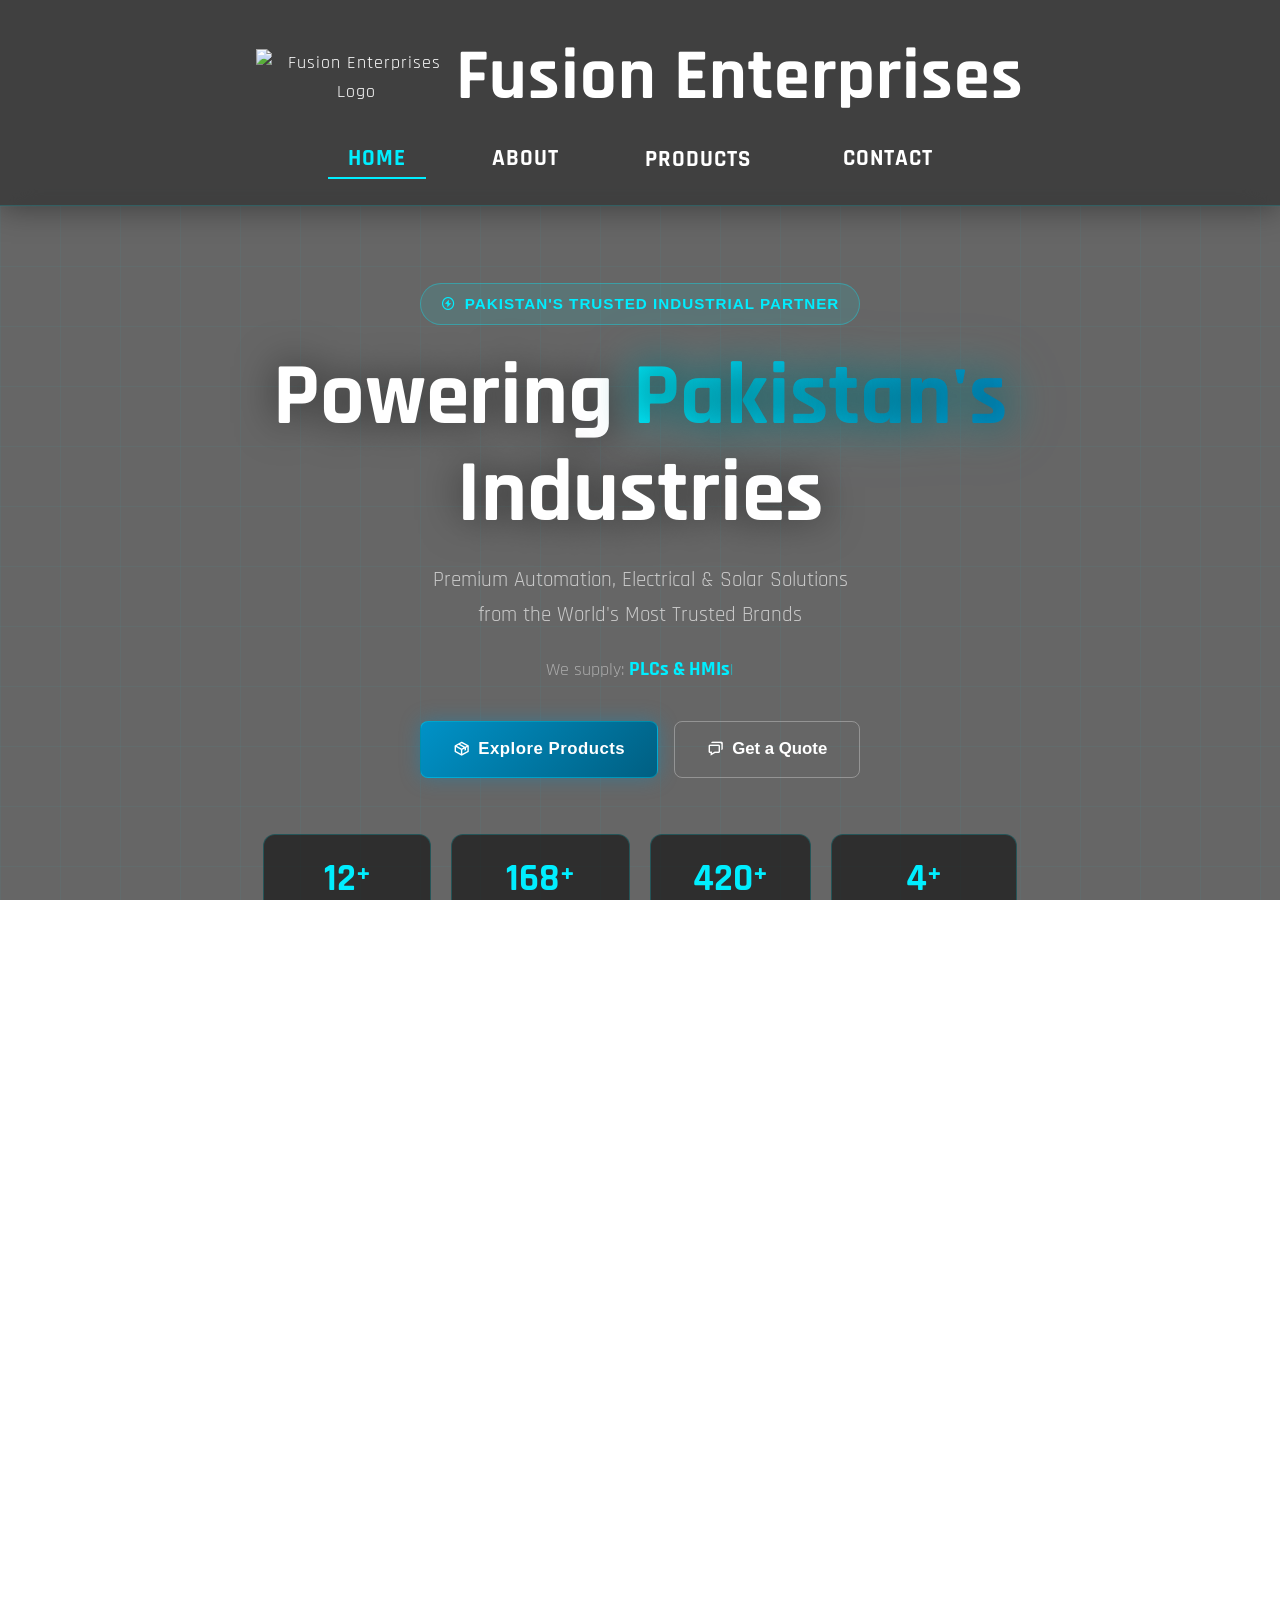
==== commit f7df9140: "Add files via upload" ====
--- a/index.html
+++ b/index.html
@@ -4,251 +4,320 @@
   <meta charset="UTF-8" />
   <meta name="viewport" content="width=device-width, initial-scale=1.0" />
   <link rel="icon" type="image/png" href="images/Logo.png">
-  <title> Home | Fusion Enterprises</title>
+  <title>Fusion Enterprises – Industrial Automation & Solar Solutions</title>
   <link rel="stylesheet" href="style.css" />
   <link href='https://unpkg.com/boxicons@2.1.4/css/boxicons.min.css' rel='stylesheet'>
 </head>
 <style>
   body {
-    background: url('images/pngtree-futuristic-smart-factory-background-with-digital-industrial-automation-and-neon-tech-picture-image_16778166.jpg') no-repeat center center fixed;
+    background: url('images/pngtree-futuristic-smart-factory-background-with-digital-industrial-automation-and-neon-tech-picture-image_16778166-ezremove.png') no-repeat center center fixed;
     background-size: cover;
   }
 </style>
 <body>
 <div id="page-loader"><div class="loader-spinner"></div></div>
+ 
 
-<header>
-    <div class="container">
-      <div class="logo-container">
-        <img src="images/Logo.png" alt="Fusion Enterprises Logo" />
-        <h1>Fusion Enterprises</h1>
-      </div>
+ 
+<header class="sticky-header">
+  <div class="container">
+    <div class="logo-container">
+      <img src="images/Logo.png" alt="Fusion Enterprises Logo" />
+      <h1>Fusion Enterprises</h1>
+    </div>
+    <input type="checkbox" id="check">
+    <label for="check" class="menu-label">
       <div class="bx bx-menu" id="menu-icon"></div>
-
-      <nav class="navbar">
-        <a href="index.html">Home<span></span></a>
-        <a href="about.html">About<span></span></a>
-        <div class="nav-dropdown">
-          <a href="#" class="has-dropdown">Products<span></span></a>
-          <div class="dropdown-menu mega-menu">
-            <div class="mega-menu-content">
-              <a href="products-auto.html" class="mega-item">
-                <img src="images/thumbnail-l-removebg-preview (1).png" alt="Automation">
-                <div class="mega-text">
-                  <h4>Automation Products</h4>
-                  <p>PLCs, HMIs, VFDs</p>
-                </div>
-              </a>
-              <a href="products.html" class="mega-item">
-                <img src="images/nxms-series-moulded-case-circuit-breaker-removebg-preview.png" alt="Electrical">
-                <div class="mega-text">
-                  <h4>Electrical Components</h4>
-                  <p>Breakers, Relays</p>
-                </div>
-              </a>
-              <a href="products-tools.html" class="mega-item">
-                <img src="images/5b48f826cdcffbd0b43704fb95f713d4-removebg-preview.png" alt="Electrical">
-                <div class="mega-text">
-                  <h4>Power <br> Tools</h4>
-                  <p>Grinders, Heatguns</p>
-                </div>
-              </a>
-              <a href="products-solar.html" class="mega-item">
-                <img src="images/huawei-sun2000-15ktl-m5-inverter-removebg-preview.png" alt="Solar">
-                <div class="mega-text">
-                  <h4>Solar Accessories</h4>
-                  <p>Inverters, Panels</p>
-                </div>
-              </a>
-            </div>
-          </div>
-        </div>
-        <a href="contact.html">Contact<span></span></a>
-      </nav>
-
-    </div>
-  </header>
-  <section class="partners-section">
-        <h2 class="sh">Companies We Work With</h2>
-        <div class="slider" reverse="true" style="
-            --width: 200px;
-            --height: 200px;
-            --quantity: 9;
-        ">
-            <div class="list">
-                <div class="item" style="--position: 1"><img src="images/355-3553289_projects-mitsubishi-motors-logo-removebg-preview.png" alt=""></div>
-                <div class="item" style="--position: 2"><img src="images/abb-group-baldor-electric-company-automation-logo-mediacube-it39s-partners-5beeb79ac0c972.4158550215423712267897-removebg-preview.png" alt=""></div>
-                <div class="item" style="--position: 3"><img src="images/1images-removebg-preview.png" alt=""></div>
-                <div class="item" style="--position: 4"><img src="images/images (2).png" alt=""></div>
-                <div class="item" style="--position: 5"><img src="images/images__1_-removebg-preview.png" alt=""></div>
-                <div class="item" style="--position: 6"><img src="images/siemens-vector-logo-11574231117ssrjafey4i-removebg-preview.png" alt=""></div>
-                <div class="item" style="--position: 7"><img src="images/Chint_logo.png" alt=""></div>
-                <div class="item" style="--position: 8"><img src="images/images-removebg-preview (1).png" alt=""></div>
-                <div class="item" style="--position: 9"><img src="images/huawei-logo-brand-phone-symbol-red-with-name-white-vector-46213934-removebg-preview.png" alt=""></div>
-            </div>
-        </div>
-  </section>
-    
+    </label>
+    <nav class="navbar">
+      <a href="index.html">Home<span></span></a>
+      <a href="about.html">About<span></span></a>
+      <div class="nav-dropdown">
+        <a href="#" class="has-dropdown">Products<span></span></a>
+        <div class="dropdown-menu mega-menu">
+          <div class="mega-menu-content">
+            <a href="products-auto.html" class="mega-item">
+              <img src="images/thumbnail-l-removebg-preview (1).png" alt="Automation">
+              <div class="mega-text"><h4>Automation Products</h4><p>PLCs, HMIs, VFDs</p></div>
+            </a>
+            <a href="products.html" class="mega-item">
+              <img src="images/nxms-series-moulded-case-circuit-breaker-removebg-preview.png" alt="Electrical">
+              <div class="mega-text"><h4>Electrical Components</h4><p>Breakers, Relays</p></div>
+            </a>
+            <a href="products-tools.html" class="mega-item">
+              <img src="images/5b48f826cdcffbd0b43704fb95f713d4-removebg-preview.png" alt="Tools">
+              <div class="mega-text"><h4>Power Tools</h4><p>Grinders, Heatguns</p></div>
+            </a>
+            <a href="products-solar.html" class="mega-item">
+              <img src="images/huawei-sun2000-15ktl-m5-inverter-removebg-preview.png" alt="Solar">
+              <div class="mega-text"><h4>Solar Accessories</h4><p>Inverters, Panels</p></div>
+            </a>
+          </div>
+        </div>
+      </div>
+      <a href="contact.html">Contact<span></span></a>
+    </nav>
+  </div>
+</header>
+ 
+<!-- ===== HERO SECTION ===== -->
+<section class="hero-section">
+  <div class="hero-grid-overlay"></div>
+  <div class="hero-content">
+    <div class="hero-badge">
+      <i class='bx bx-bolt-circle'></i> Pakistan's Trusted Industrial Partner
+    </div>
+    <h1 class="hero-title">
+      Powering <span class="hero-highlight">Pakistan's</span><br>Industries
+    </h1>
+    <p class="hero-subtitle">
+      Premium Automation, Electrical &amp; Solar Solutions<br>from the World's Most Trusted Brands
+    </p>
+    <div class="hero-typed-wrapper">
+      We supply: <span id="typed-text" class="typed-word"></span><span class="typed-cursor">|</span>
+    </div>
+    <div class="hero-cta">
+      <a href="#product-showcase" class="btn-hero-primary">
+        <i class='bx bx-package'></i> Explore Products
+      </a>
+      <a href="contact.html" class="btn-hero-secondary">
+        <i class='bx bx-chat'></i> Get a Quote
+      </a>
+    </div>
+  </div>
+ 
+  <div class="hero-stats" id="hero-stats">
+    <div class="stat-card">
+      <span class="stat-number" data-target="15">0</span><span class="stat-plus">+</span>
+      <span class="stat-label">Global Brands</span>
+    </div>
+    <div class="stat-card">
+      <span class="stat-number" data-target="200">0</span><span class="stat-plus">+</span>
+      <span class="stat-label">Products Listed</span>
+    </div>
+    <div class="stat-card">
+      <span class="stat-number" data-target="500">0</span><span class="stat-plus">+</span>
+      <span class="stat-label">Happy Clients</span>
+    </div>
+    <div class="stat-card">
+      <span class="stat-number" data-target="5">0</span><span class="stat-plus">+</span>
+      <span class="stat-label">Years Experience</span>
+    </div>
+  </div>
+ 
   
-
- <section class="product-section">
-    
-    <div class="product-grid">
-     <div class="product-category-card" data-page="products-automation.html">
-  <h3>Automation Products</h3>
-  <div class="dropdown-content">
-    <div class="product-item">
-      <img src="images/355-3553289_projects-mitsubishi-motors-logo-removebg-preview.png" alt="Mitsubishi" loading="lazy">
-      <div class="product-description">
-        <p><strong>Mitsubishi</strong><br>High-performance automation equipment</p>
-        <a href="products-auto.html#Mitsubishi" class="contact-btn">View Products</a>
-      </div>
-    </div>
-    <div class="product-item">
-      <img src="images/images-removebg-preview.png" alt="Allen Bradley" loading="lazy">
-      <div class="product-description">
-        <p><strong>Allen Bradley</strong><br>Industrial automation controllers and systems</p>
-        <a href="products-auto.html#Allen Bradley" class="contact-btn">View Products</a>
-      </div>
-    </div>
-     <div class="product-item">
-      <img src="images/abb-group-baldor-electric-company-automation-logo-mediacube-it39s-partners-5beeb79ac0c972.4158550215423712267897-removebg-preview.png" alt="Allen Bradley" loading="lazy">
-      <div class="product-description">
-        <p><strong>ABB</strong><br>Efficient electrical and automation systems</p>
-        <a href="products-auto.html#ABB" class="contact-btn">View Products</a>
-      </div>
-    </div>
-     <div class="product-item">
-      <img src="images/images__1_-removebg-preview.png" alt="Allen Bradley" loading="lazy">
-      <div class="product-description">
-        <p><strong>Autonics</strong><br>Smart automation with reliable sensing</p>
-        <a href="products-auto.html#Autonics" class="contact-btn">View Products</a>
-      </div>
-    </div>
-     <div class="product-item">
-      <img src="images/siemens-vector-logo-11574231117ssrjafey4i-removebg-preview.png" alt="Allen Bradley" loading="lazy">
-      <div class="product-description">
-        <p><strong>Siemens</strong><br>Reliable technology and pioneering innovation</p>
-        <a href="products-auto.html#Siemens" class="contact-btn">View Products</a>
-      </div>
-    </div>
-  </div>
-</div>
-
-<div class="product-category-card" data-page="products-electrical.html">
-  <h3>Electrical Components</h3>
-  <div class="dropdown-content">
-    <div class="product-item">
-      <img src="images/Chint_logo.png" alt="Chint" loading="lazy">
-      <div class="product-description">
-        <p><strong>Chint</strong><br>Reliable electrical devices and control components</p>
-         <a href="products.html#Chint" class="contact-btn">View Products</a>
-      </div>
-    </div>
-     <div class="product-item">
-      <img src="images/images-removebg-preview (1).png" alt="Chint" loading="lazy">
-      <div class="product-description">
-        <p><strong>Schneider</strong><br>Smart systems for energy management</p>
-       <a href="products.html#Schneider" class="contact-btn">View Products</a>
-      </div>
-    </div>
-  </div>
-</div>
-
-<div class="product-category-card" data-page="products-solar.html">
-  <h3>Solar Accessories</h3>
-  <div class="dropdown-content">
-    <div class="product-item">
-      <img src="images/huawei-logo-brand-phone-symbol-red-with-name-white-vector-46213934-removebg-preview.png" alt="Huawei" loading="lazy">
-      <div class="product-description">
-        <p><strong>Huawei</strong><br>Smart solar inverters and energy solutions</p>
-       <a href="products-solar.html#Huawei" class="contact-btn">View Products</a>
-      </div>
-    </div>
-     <div class="product-item">
-      <img src="images/images__19_-removebg-preview.png" alt="Vestwoods" loading="lazy">
-      <div class="product-description">
-        <p><strong>Vestwoods</strong><br>Elevating energy standards with tier one technology.</p>
-       <a href="products-solar.html#Vestwoods" class="contact-btn">View Products</a>
-      </div>
-    </div>
-  </div>
-</div>
-<div class="product-category-card" data-page="products-auto.html">
-  <h3>Power Tools</h3>
-  <div class="dropdown-content">
-    <div class="product-item">
-      <img src="images/images (2).png" alt="Ingco" loading="lazy">
-      <div class="product-description">
-        <p><strong>Ingco</strong><br>High-quality professional tools and equipment</p>
-       <a href="products-tools.html#INGCO" class="contact-btn">View Products</a>
-      </div>
-    </div>
-     <div class="product-item">
-      <img src="images/images__3_-removebg-preview (1).png" alt="Ingco" loading="lazy">
-      <div class="product-description">
-        <p><strong>DeWalt</strong><br>Rugged, reliable, and built to last—professional-grade tools </p>
-       <a href="products-tools.html#DEWALT" class="contact-btn">View Products</a>
-      </div>
-    </div>
-  </div>
-</div>
-  </section>
-
-  
+</section>
+ 
+<!-- ===== PARTNER LOGOS ===== -->
+<section class="partners-section">
+  <h2 class="sh section-title-glow">Companies We Work With</h2>
+  <div class="slider" reverse="true" style="--width: 200px; --height: 200px; --quantity: 9;">
+    <div class="list">
+      <div class="item" style="--position: 1"><img src="images/355-3553289_projects-mitsubishi-motors-logo-removebg-preview.png" alt="Mitsubishi"></div>
+      <div class="item" style="--position: 2"><img src="images/abb-group-baldor-electric-company-automation-logo-mediacube-it39s-partners-5beeb79ac0c972.4158550215423712267897-removebg-preview.png" alt="ABB"></div>
+      <div class="item" style="--position: 3"><img src="images/1images-removebg-preview.png" alt="Brand"></div>
+      <div class="item" style="--position: 4"><img src="images/images (2).png" alt="Ingco"></div>
+      <div class="item" style="--position: 5"><img src="images/images__1_-removebg-preview.png" alt="Autonics"></div>
+      <div class="item" style="--position: 6"><img src="images/siemens-vector-logo-11574231117ssrjafey4i-removebg-preview.png" alt="Siemens"></div>
+      <div class="item" style="--position: 7"><img src="images/Chint_logo.png" alt="Chint"></div>
+      <div class="item" style="--position: 8"><img src="images/images-removebg-preview (1).png" alt="Schneider"></div>
+      <div class="item" style="--position: 9"><img src="images/huawei-logo-brand-phone-symbol-red-with-name-white-vector-46213934-removebg-preview.png" alt="Huawei"></div>
+    </div>
+  </div>
+</section>
+ 
+<!-- ===== PRODUCT SHOWCASE ===== -->
+<section class="product-section" id="product-showcase">
+  <div class="section-header">
+    <h2 class="section-title-glow">Our Product Range</h2>
+    <p class="section-subtitle">Trusted brands, delivered to your doorstep</p>
+  </div>
+ 
+  <div class="product-grid">
+    <div class="product-category-card">
+      <h3><i class='bx bx-chip'></i> Automation Products</h3>
+      <div class="dropdown-content">
+        <div class="product-item">
+          <img src="images/355-3553289_projects-mitsubishi-motors-logo-removebg-preview.png" alt="Mitsubishi" loading="lazy">
+          <div class="product-description">
+            <p><strong>Mitsubishi</strong><br>High-performance automation equipment</p>
+            <a href="products-auto.html#Mitsubishi" class="contact-btn">View Products</a>
+          </div>
+        </div>
+        <div class="product-item">
+          <img src="images/images-removebg-preview.png" alt="Allen Bradley" loading="lazy">
+          <div class="product-description">
+            <p><strong>Allen Bradley</strong><br>Industrial automation controllers and systems</p>
+            <a href="products-auto.html#Allen Bradley" class="contact-btn">View Products</a>
+          </div>
+        </div>
+        <div class="product-item">
+          <img src="images/abb-group-baldor-electric-company-automation-logo-mediacube-it39s-partners-5beeb79ac0c972.4158550215423712267897-removebg-preview.png" alt="ABB" loading="lazy">
+          <div class="product-description">
+            <p><strong>ABB</strong><br>Efficient electrical and automation systems</p>
+            <a href="products-auto.html#ABB" class="contact-btn">View Products</a>
+          </div>
+        </div>
+        <div class="product-item">
+          <img src="images/images__1_-removebg-preview.png" alt="Autonics" loading="lazy">
+          <div class="product-description">
+            <p><strong>Autonics</strong><br>Smart automation with reliable sensing</p>
+            <a href="products-auto.html#Autonics" class="contact-btn">View Products</a>
+          </div>
+        </div>
+        <div class="product-item">
+          <img src="images/siemens-vector-logo-11574231117ssrjafey4i-removebg-preview.png" alt="Siemens" loading="lazy">
+          <div class="product-description">
+            <p><strong>Siemens</strong><br>Reliable technology and pioneering innovation</p>
+            <a href="products-auto.html#Siemens" class="contact-btn">View Products</a>
+          </div>
+        </div>
+      </div>
+    </div>
+ 
+    <div class="product-category-card">
+      <h3><i class='bx bx-plug'></i> Electrical Components</h3>
+      <div class="dropdown-content">
+        <div class="product-item">
+          <img src="images/Chint_logo.png" alt="Chint" loading="lazy">
+          <div class="product-description">
+            <p><strong>Chint</strong><br>Reliable electrical devices and control components</p>
+            <a href="products.html#Chint" class="contact-btn">View Products</a>
+          </div>
+        </div>
+        <div class="product-item">
+          <img src="images/images-removebg-preview (1).png" alt="Schneider" loading="lazy">
+          <div class="product-description">
+            <p><strong>Schneider</strong><br>Smart systems for energy management</p>
+            <a href="products.html#Schneider" class="contact-btn">View Products</a>
+          </div>
+        </div>
+      </div>
+    </div>
+ 
+    <div class="product-category-card">
+      <h3><i class='bx bx-sun'></i> Solar Accessories</h3>
+      <div class="dropdown-content">
+        <div class="product-item">
+          <img src="images/huawei-logo-brand-phone-symbol-red-with-name-white-vector-46213934-removebg-preview.png" alt="Huawei" loading="lazy">
+          <div class="product-description">
+            <p><strong>Huawei</strong><br>Smart solar inverters and energy solutions</p>
+            <a href="products-solar.html#Huawei" class="contact-btn">View Products</a>
+          </div>
+        </div>
+        <div class="product-item">
+          <img src="images/Growatt_logo.png" alt="Growatt" loading="lazy">
+          <div class="product-description">
+            <p><strong>Growatt</strong><br>A global top-tier provider of smart energy solutions</p>
+            <a href="products-solar.html#Growatt" class="contact-btn">View Products</a>
+          </div>
+        </div>
+        <div class="product-item">
+          <img src="images/BYD_Company,_Ltd._-_Logo.svg.png" alt="BYD" loading="lazy">
+          <div class="product-description">
+            <p><strong>BYD</strong><br>Beyond Batteries. Total Power Integration.</p>
+            <a href="products-solar.html#BYD" class="contact-btn">View Products</a>
+          </div>
+        </div>
+        <div class="product-item">
+          <img src="images/images__1_-removebg-preview (5).png" alt="APC" loading="lazy">
+          <div class="product-description">
+            <p><strong>APC</strong><br>Reliable power protection and IT infrastructure</p>
+            <a href="products-solar.html#APC" class="contact-btn">View Products</a>
+          </div>
+        </div>
+        <div class="product-item">
+          <img src="images/images__3_-removebg-preview (2).png" alt="Hithium" loading="lazy">
+          <div class="product-description">
+            <p><strong>Hithium</strong><br>LFP technology for stationary energy storage.</p>
+            <a href="products-solar.html#Hithium" class="contact-btn">View Products</a>
+          </div>
+        </div>
+        <div class="product-item">
+          <img src="images/images-removebg-preview (2).png" alt="Canadian Solar" loading="lazy">
+          <div class="product-description">
+            <p><strong>Canadian Solar</strong><br>Delivering automotive-grade quality.</p>
+            <a href="products-solar.html#CanadianSolar" class="contact-btn">View Products</a>
+          </div>
+        </div>
+      </div>
+    </div>
+ 
+    <div class="product-category-card">
+      <h3><i class='bx bx-wrench'></i> Power Tools</h3>
+      <div class="dropdown-content">
+        <div class="product-item">
+          <img src="images/images (2).png" alt="Ingco" loading="lazy">
+          <div class="product-description">
+            <p><strong>Ingco</strong><br>High-quality professional tools and equipment</p>
+            <a href="products-tools.html#INGCO" class="contact-btn">View Products</a>
+          </div>
+        </div>
+        <div class="product-item">
+          <img src="images/images__3_-removebg-preview (1).png" alt="DeWalt" loading="lazy">
+          <div class="product-description">
+            <p><strong>DeWalt</strong><br>Rugged, reliable, and built to last</p>
+            <a href="products-tools.html#DEWALT" class="contact-btn">View Products</a>
+          </div>
+        </div>
+        <div class="product-item">
+          <img src="images/52d4290feab8eacc27bd2f1c.webp" alt="Black+Decker" loading="lazy">
+          <div class="product-description">
+            <p><strong>Black+Decker</strong><br>The perfect balance of innovation and versatility</p>
+            <a href="products-tools.html#BLACK+DECKER" class="contact-btn">View Products</a>
+          </div>
+        </div>
+        <div class="product-item">
+          <img src="images/images-removebg-preview (6).png" alt="Bosch" loading="lazy">
+          <div class="product-description">
+            <p><strong>Bosch</strong><br>High-performance solutions for daily tasks</p>
+            <a href="products-tools.html#Bosch" class="contact-btn">View Products</a>
+          </div>
+        </div>
+      </div>
+    </div>
+  </div>
+</section>
+ 
+<!-- ===== CTA BANNER ===== -->
+<section class="cta-banner">
+  <div class="cta-banner-inner">
+    <div class="cta-text">
+      <h2>Ready to Upgrade Your Operations?</h2>
+      <p>Get expert advice and competitive pricing on all industrial products.</p>
+    </div>
+    <div class="cta-actions">
+      <a href="https://wa.me/923348033319" class="btn-hero-primary" target="_blank">
+        <i class='bx bxl-whatsapp'></i> WhatsApp Us
+      </a>
+      <a href="about.html" class="btn-hero-secondary">Learn More</a>
+    </div>
+  </div>
+</section>
+ 
 <footer class="footer-v2">
   <div class="footer-v2-inner">
-
-    <!-- LEFT / TOP : LOGO + TEXT -->
     <div class="footer-brand">
       <img src="images/Logo.png" alt="Fusion Enterprises Logo">
       <h3>Fusion Enterprises</h3>
-      <p>
-        Industrial Automation, Electrical Components,  
-        And Solar Energy Solutions You Can Trust.
-      </p>
-    </div>
-    
-    <!-- QUICK LINKS -->
-    <div class="footer-links">
-      <h4>Quick Links</h4>
-      <ul>
-        <li><a href="index.html">Home</a></li>
-        <li><a href="about.html">About Us</a></li>
-        <li>
-          <div class="nav-dropdown">
-            <a href="#" class="has-dropdown">Products</a>
-            <div class="dropdown-menu">
-              <a href="products-auto.html">Automation</a>
-              <a href="products.html">Electrical Components</a>
-              <a href="products-tools.html">Power Tools</a>
-              <a href="products-solar.html">Solar</a>
-            </div>
-          </div>
-        </li>
-        <li><a href="contact.html">Contact Us</a></li>
-      </ul>
-    </div>
-
-    <!-- CONTACT INFO -->
+      <p>Industrial Automation, Electrical Components, And Solar Energy Solutions You Can Trust.</p>
+    </div>
     <div class="footer-contact">
       <h4>Contact Us</h4>
       <p>+92 334 8033319</p>
       <p>fusioneme14@gmail.com</p>
     </div>
-
-    <!-- RIGHT : SOCIAL -->
     <div class="footer-social">
       <h4>Follow Us</h4>
       <a href="https://wa.me/923348033319" target="_blank">WhatsApp</a>
       <a href="#" target="_blank">Facebook</a>
     </div>
-     <div class="footer-bottom">
-    <p>&copy; <span class="copyright-year">2026</span> Fusion Enterprises. All rights reserved.</p>
-  </div>
+    <div class="footer-bottom">
+      <p>&copy; <span class="copyright-year">2026</span> Fusion Enterprises. All rights reserved.</p>
+    </div>
   </div>
 </footer>
+ 
 <script src="script.js"></script>
- 
 </body>
-</html>
+</html>
--- a/style.css
+++ b/style.css
@@ -223,7 +223,19 @@
   transform: translateY(-3px);
   box-shadow: 0 0 10px var(--primary-color);
 }
-
+/* Center-align the copyright line at the very bottom */
+.footer-bottom {
+  width: 100%;
+  text-align: center;
+  margin-right: 75px;
+  padding: 20px 0;
+  color: var(--text-light); /* Uses your light gray variable */
+  font-size: 20px;
+}
+
+.footer-bottom p {
+  margin: 0; /* Removes default paragraph spacing */
+}
 /* Contact Section */
 .contact-section {
   padding: 50px 0;
@@ -1486,17 +1498,17 @@
 }
 
 .footer-v2-inner {
+  display: flex;
+  flex-direction: row; /* Keep them in a row for desktop */
+  justify-content: space-around; /* Distributes sections evenly */
+  align-items: center; /* Vertically centers the content */
+  text-align: center; /* Horizontally centers the text inside blocks */
   max-width: 1200px;
-  margin: auto;
-  display: flex;
-  justify-content: center;
-  justify-content: space-between;
-  align-items: center;
-  align-items: flex-start;
-  gap: 20px;
-  flex-wrap: wrap;
-}
-
+  margin: 0 auto;
+  padding: 40px 20px;
+  flex-wrap: wrap; /* Allows wrapping on smaller screens */
+  gap: 30px; /* Adds space between the blocks */
+}
 /* BRAND */
 .footer-brand {
   text-align: center;
@@ -1516,15 +1528,31 @@
   margin-bottom: 10px;
   color: #0ef;
 }
-
+.footer-social .social-icons {
+  display: flex;
+  justify-content: center; /* Centers the icon row */
+  gap: 15px;
+  margin-top: 10px;
+}
 .footer-brand p {
   font-size: 20px;
   line-height: 1.5;
   color: #ccc;
   text-align: center;
-  text-align: left;
-}
-
+  
+}
+
+@media (max-width: 768px) {
+  .footer-v2-inner {
+    flex-direction: column; /* Stacks items vertically */
+    text-align: center;
+  }
+  
+  .footer-brand, .footer-contact, .footer-social {
+    margin-bottom: 20px;
+    width: 100%; /* Take full width to ensure centering works */
+  }
+}
 /* SOCIAL */
 .footer-social {
   display: flex;
@@ -2070,4 +2098,795 @@
     font-size: 0.9rem;
     color: var(--text-light);
   }
+}
+#preloader {
+    position: fixed;        /* Locks it to the screen, not the page */
+    top: 0;
+    left: 0;
+    width: 100%;
+    height: 100vh;          /* 100% of the Viewport Height */
+    background-color: #000; /* Or your preferred background color */
+    display: flex;
+    justify-content: center;
+    align-items: center;
+    z-index: 9999;          /* Ensures it stays on top of everything */
+    transition: opacity 0.5s ease, visibility 0.5s ease;
+}
+
+/* This class gets added by your script.js to hide it */
+body.loaded #preloader {
+    opacity: 0;
+    visibility: hidden;
+}
+/* Scroll Reveal Animations */
+.scroll-reveal {
+  opacity: 0;
+  transform: translateY(30px);
+  transition: all 0.8s ease-out;
+}
+
+.scroll-reveal.show {
+  opacity: 1;
+  transform: translateY(0);
+}
+/* Fix for Mega Menu closing too early */
+.nav-dropdown {
+  padding-bottom: 15px; /* Creates a hidden bridge between the link and the menu */
+  margin-bottom: -15px; /* Offsets the padding so it doesn't push other elements */
+}
+
+.dropdown-menu {
+  margin-top: 0; /* Ensures the menu sits directly against the "bridge" */
+}
+
+/* Optional: Smooth fade-in to prevent flickering */
+.dropdown-menu {
+  transition: opacity 0.3s ease, visibility 0.3s ease, transform 0.3s ease;
+}
+/* Fix for Mega Menu Z-Index (ensures it stays on top of overlays) */
+header {
+  z-index: 1000 !important; /* Ensures the whole header is high up */
+  position: relative;
+}
+
+.nav-dropdown {
+  position: relative;
+  z-index: 1001 !important;
+}
+
+.dropdown-menu, 
+.mega-menu {
+  z-index: 9999 !important; /* Higher than any other page element */
+  position: absolute;
+  /* Ensures no clipping from parent containers */
+  display: block; 
+  visibility: hidden;
+  opacity: 0;
+}
+
+/* Ensure the dropdown becomes visible on hover */
+.nav-dropdown:hover > .dropdown-menu,
+.nav-dropdown:hover > .mega-menu {
+  visibility: visible;
+  opacity: 1;
+}
+
+/* Fix for preloader/overlay blocking the menu */
+#page-loader, #preloader {
+  z-index: 10000; /* Preloader stays on top until it fades out */
+}
+/* --- FIX FOR EMPTY SPACE AT BOTTOM --- */
+html, body {
+  min-height: 100%; /* Changed from height: 100% to allow expansion */
+  margin: 0;
+  padding: 0;
+  display: flex;
+  flex-direction: column;
+}
+
+/* Ensure the background stays fixed and doesn't cut off */
+body {
+  background-attachment: fixed;
+  background-size: cover;
+  background-repeat: no-repeat;
+}
+
+/* Specific Footer Fix for the copyright gap */
+footer {
+  margin-top: auto; /* Pushes footer to absolute bottom on short pages */
+  padding: 40px 0 0 0; /* Adjust padding to remove bottom gap */
+  width: 100%;
+}
+
+.footer-bottom {
+  margin-bottom: 0 !important;
+  padding: 20px 0;
+}
+
+/* --- SCROLL REVEAL ANIMATIONS --- */
+/* Base for general elements (Text, titles) */
+.scroll-reveal {
+  opacity: 0;
+  transform: translateY(30px);
+  transition: all 0.8s ease-out;
+  visibility: hidden; 
+}
+
+/* Base for Cards (Slide in from left as requested) */
+.card-reveal {
+  opacity: 0;
+  transform: translateX(-50px);
+  transition: all 0.6s ease-out;
+  visibility: hidden;
+}
+
+.scroll-reveal.show, .card-reveal.show {
+  opacity: 1;
+  transform: translate(0, 0);
+  visibility: visible;
+}
+/* Hide mobile toggle elements on Desktop */
+#check, .menu-label {
+    display: none;
+}
+
+@media (max-width: 768px) {
+    header .container {
+        display: flex !important;
+        flex-direction: column !important;
+        align-items: center !important;
+    }
+
+    .logo-container {
+        display: flex !important;
+        flex-direction: row !important;
+        align-items: center !important;
+        justify-content: center !important;
+        width: 100%;
+        gap: 10px;
+    }
+
+    /* Show the clickable label and center it under the logo */
+    .menu-label {
+        display: block !important;
+        margin-top: 10px;
+        cursor: pointer;
+    }
+
+    #menu-icon {
+        display: block !important;
+        font-size: 2.8rem;
+        transition: transform 0.4s ease; /* Animation timing */
+    }
+
+    /* --- THE CROSS ANIMATION --- */
+    #check:checked ~ .menu-label #menu-icon {
+        transform: rotate(90deg);
+        color: var(--neon-accent);
+    }
+
+    /* Swaps hamburger icon to 'X' icon using Boxicons code */
+    #check:checked ~ .menu-label #menu-icon::before {
+        content: "\ea6a"; 
+    }
+
+    /* --- THE MENU TOGGLE --- */
+    .navbar {
+        display: none; /* Hidden by default */
+        flex-direction: column;
+        width: 100%;
+        background: rgba(0, 0, 0, 0.95);
+        text-align: center;
+    }
+
+    #check:checked ~ .navbar {
+        display: flex !important;
+    }
+
+    /* Safeguard for the Mega Menu */
+    .nav-dropdown .dropdown-menu {
+        position: static !important;
+        display: none;
+    }
+}
+/* --- Footer Products Alignment Fix (Mobile & Tablet) --- */
+@media (max-width: 768px) {
+    /* Target the dropdown specifically inside the footer */
+    .footer-links .nav-dropdown {
+        display: flex !important;
+        flex-direction: column !important;
+        align-items: center !important; /* Centers the "Products" label */
+        width: 100%;
+        margin: 0;
+    }
+
+    /* Make the "Products" title look like a normal link */
+    .footer-links .has-dropdown {
+        padding: 10px 0;
+        display: block;
+        width: 100%;
+        text-align: center;
+    }
+
+    /* Force the sub-menu to be visible and stacked vertically */
+    .footer-links .dropdown-menu {
+        position: static !important; /* Removes the "floating" behavior */
+        display: flex !important;
+        flex-direction: column !important;
+        align-items: center !important;
+        opacity: 1 !important;
+        visibility: visible !important;
+        background: transparent !important;
+        box-shadow: none !important;
+        padding: 0 !important;
+        margin: 0 !important;
+        transform: none !important;
+        width: 100%;
+    }
+
+    /* Style the sub-links (Automation, Solar, etc.) */
+    .footer-links .dropdown-menu a {
+        padding: 8px 0 !important;
+        font-size: 0.9rem !important;
+        color: var(--text-light) !important;
+        border: none !important;
+        width: 100%;
+        text-align: center;
+    }
+
+    /* Optional: Small bullet or dash to indicate sub-items */
+    .footer-links .dropdown-menu a::before {
+        content: "- ";
+        color: var(--neon-accent);
+    }
+}
+/* --- Footer Dropdown Visibility Fix (Small Screens) --- */
+@media (max-width: 768px) {
+    /* Target only the dropdowns inside the footer */
+    footer .nav-dropdown .dropdown-menu {
+        display: none !important; /* Hide it by default */
+        position: static !important;
+        opacity: 0;
+        visibility: hidden;
+        pointer-events: none;
+        width: 100%;
+        background: transparent !important;
+        box-shadow: none !important;
+        transform: none !important;
+        transition: none !important;
+    }
+
+    /* If you want it to show ONLY when the parent is clicked/active */
+    footer .nav-dropdown.active .dropdown-menu {
+        display: flex !important;
+        opacity: 1;
+        visibility: visible;
+        pointer-events: auto;
+        flex-direction: column;
+        align-items: center;
+        gap: 8px;
+        margin-top: 10px;
+    }
+    
+    /* Ensure the "Products" text is centered and clickable */
+    footer .footer-links .has-dropdown {
+        display: block;
+        text-align: center;
+        cursor: pointer;
+        padding: 5px 0;
+    }
+}
+/* Update these styles in style.css */
+.footer-v2-inner {
+    display: flex;
+    justify-content: space-around; /* Distributes remaining items evenly */
+    align-items: center;           /* Vertically centers items */
+    flex-wrap: wrap;               /* Ensures wrapping on smaller screens */
+    
+    text-align: center;            /* Centers text inside each footer block */
+}
+
+.footer-brand, 
+.footer-contact, 
+.footer-social {
+    flex: 1;
+    min-width: 250px;              /* Prevents items from getting too squeezed */
+    display: flex;
+    flex-direction: column;
+    align-items: center;           /* Centers internal content like logos/icons */
+}
+
+@media (max-width: 768px) {
+    .footer-v2-inner {
+        flex-direction: column;    /* Stacks items vertically on mobile */
+        gap: 35px;
+    }
+}
+.footer-v2 {
+    padding-top: 10px !important; /* Reduces space above the logo/text */
+    padding-bottom: 10px !important; /* Reduces space below the content */
+}
+
+.footer-v2-inner {
+    gap: 40px !important; /* Shrinks the massive 200px gap between the columns */
+    padding-top: 0 !important;
+    padding-bottom: 0 !important;
+}
+
+.footer-brand img {
+    margin-bottom: 5px !important; /* Pulls the 'Fusion Enterprises' text closer to the logo */
+}
+
+.footer-brand h3 { 
+    margin-top: 0 !important;
+    margin-bottom: 5px !important;
+}
+/* ===================================================
+   PROFESSIONAL UPGRADES — Fusion Enterprises
+   Add these at the BOTTOM of your style.css
+=================================================== */
+
+/* ── Sticky Header ── */
+header.sticky-header {
+  position: sticky;
+  top: 0;
+  z-index: 1000;
+  background: rgba(0, 0, 0, 0.75);
+  backdrop-filter: blur(18px);
+  -webkit-backdrop-filter: blur(18px);
+  border-bottom: 1px solid rgba(0, 238, 255, 0.18);
+  box-shadow: 0 2px 30px rgba(0, 0, 0, 0.4);
+  transition: background 0.3s ease;
+}
+header.sticky-header.scrolled {
+  background: rgba(0, 0, 0, 0.92);
+}
+
+.whatsapp-float:hover {
+  transform: scale(1.12) translateY(-4px);
+  box-shadow: 0 8px 28px rgba(37, 211, 102, 0.7);
+}
+@keyframes waPulse {
+  0%, 100% { box-shadow: 0 4px 20px rgba(37, 211, 102, 0.5); }
+  50% { box-shadow: 0 4px 30px rgba(37, 211, 102, 0.9), 0 0 0 8px rgba(37, 211, 102, 0.12); }
+}
+
+/* ── Hero Section ── */
+.hero-section {
+
+  position: relative;
+  min-height: 100vh;
+  display: flex;
+  flex-direction: column;
+  justify-content: center;
+  align-items: center;
+  text-align: center;
+  padding: 80px 20px 160px;
+  overflow: hidden;
+}
+
+/* Subtle animated grid overlay */
+.hero-grid-overlay {
+  background-color: rgba(0, 0, 0, 0.6);
+  position: absolute;
+  inset: 0;
+  background-image:
+    linear-gradient(rgba(0, 238, 255, 0.04) 1px, transparent 1px),
+    linear-gradient(90deg, rgba(0, 238, 255, 0.04) 1px, transparent 1px);
+  background-size: 60px 60px;
+  animation: gridShift 20s linear infinite;
+  pointer-events: none;
+}
+@keyframes gridShift {
+  0%   { background-position: 0 0; }
+  100% { background-position: 60px 60px; }
+}
+
+/* Hero content */
+.hero-content {
+  position: relative;
+  z-index: 2;
+  max-width: 820px;
+  animation: heroFadeIn 1s ease-out both;
+}
+@keyframes heroFadeIn {
+  from { opacity: 0; transform: translateY(40px); }
+  to   { opacity: 1; transform: translateY(0); }
+}
+
+.hero-badge {
+  display: inline-flex;
+  align-items: center;
+  gap: 8px;
+  background: rgba(0, 238, 255, 0.1);
+  border: 1px solid rgba(0, 238, 255, 0.35);
+  color: #0ef;
+  font-size: 0.95rem;
+  font-weight: 600;
+  letter-spacing: 1px;
+  padding: 8px 20px;
+  border-radius: 30px;
+  margin-bottom: 24px;
+  text-transform: uppercase;
+  animation: heroFadeIn 1s 0.2s ease-out both;
+}
+
+.hero-title {
+  font-size: clamp(2.8rem, 7vw, 5.5rem);
+  font-weight: 700;
+  line-height: 1.1;
+  color: #fff;
+  margin-bottom: 20px;
+  text-shadow: 0 0 40px rgba(0, 0, 0, 0.6);
+  animation: heroFadeIn 1s 0.35s ease-out both;
+}
+
+.hero-highlight {
+  color: transparent;
+  background: linear-gradient(90deg, #0ef, #0092c7);
+  -webkit-background-clip: text;
+  background-clip: text;
+  filter: drop-shadow(0 0 20px rgba(0, 238, 255, 0.5));
+}
+
+.hero-subtitle {
+  font-size: clamp(1rem, 2.5vw, 1.3rem);
+  color: #c8c8c8;
+  line-height: 1.7;
+  margin-bottom: 20px;
+  animation: heroFadeIn 1s 0.5s ease-out both;
+}
+
+/* Typing animation */
+.hero-typed-wrapper {
+  font-size: 1.15rem;
+  color: #aaa;
+  margin-bottom: 36px;
+  animation: heroFadeIn 1s 0.65s ease-out both;
+}
+.typed-word {
+  color: #0ef;
+  font-weight: 700;
+  font-size: 1.25rem;
+}
+.typed-cursor {
+  color: #0ef;
+  animation: cursorBlink 0.8s infinite;
+  font-weight: 300;
+}
+@keyframes cursorBlink {
+  0%, 100% { opacity: 1; }
+  50%       { opacity: 0; }
+}
+
+/* Hero CTA buttons */
+.hero-cta {
+  display: flex;
+  flex-wrap: wrap;
+  gap: 16px;
+  justify-content: center;
+  animation: heroFadeIn 1s 0.8s ease-out both;
+}
+
+.btn-hero-primary {
+  display: inline-flex;
+  align-items: center;
+  gap: 8px;
+  background: linear-gradient(135deg, #0092c7, #005f82);
+  color: #fff;
+  padding: 14px 32px;
+  border-radius: 8px;
+  font-size: 1.05rem;
+  font-weight: 600;
+  text-decoration: none;
+  letter-spacing: 0.5px;
+  box-shadow: 0 0 20px rgba(0, 146, 199, 0.4);
+  transition: all 0.3s ease;
+  border: 1px solid rgba(0, 238, 255, 0.3);
+}
+.btn-hero-primary:hover {
+  background: linear-gradient(135deg, #00b3ef, #0076a3);
+  transform: translateY(-3px);
+  box-shadow: 0 6px 30px rgba(0, 146, 199, 0.6);
+}
+
+.btn-hero-secondary {
+  display: inline-flex;
+  align-items: center;
+  gap: 8px;
+  background: transparent;
+  color: #fff;
+  padding: 14px 32px;
+  border-radius: 8px;
+  font-size: 1.05rem;
+  font-weight: 600;
+  text-decoration: none;
+  border: 1px solid rgba(255, 255, 255, 0.3);
+  transition: all 0.3s ease;
+}
+.btn-hero-secondary:hover {
+  background: rgba(255, 255, 255, 0.1);
+  border-color: #0ef;
+  color: #0ef;
+  transform: translateY(-3px);
+}
+
+/* Hero Stats */
+.hero-stats {
+  position: relative;
+  z-index: 2;
+  display: flex;
+  flex-wrap: wrap;
+  justify-content: center;
+  gap: 20px;
+  margin-top: 56px;
+  animation: heroFadeIn 1s 1s ease-out both;
+}
+
+.stat-card {
+  background: rgba(0, 0, 0, 0.55);
+  border: 1px solid rgba(0, 238, 255, 0.2);
+  backdrop-filter: blur(10px);
+  border-radius: 12px;
+  padding: 20px 30px;
+  text-align: center;
+  min-width: 130px;
+  transition: transform 0.3s ease, border-color 0.3s ease;
+}
+.stat-card:hover {
+  transform: translateY(-6px);
+  border-color: rgba(0, 238, 255, 0.6);
+  box-shadow: 0 0 20px rgba(0, 238, 255, 0.15);
+}
+
+.stat-number {
+  font-size: 2.4rem;
+  font-weight: 700;
+  color: #0ef;
+  line-height: 1;
+  display: inline-block;
+}
+.stat-plus {
+  font-size: 1.6rem;
+  color: #0ef;
+  font-weight: 700;
+  vertical-align: super;
+}
+.stat-label {
+  display: block;
+  font-size: 0.85rem;
+  color: #aaa;
+  margin-top: 6px;
+  text-transform: uppercase;
+  letter-spacing: 1px;
+}
+
+/* Scroll indicator */
+.scroll-indicator {
+  position: absolute;
+  bottom: 30px;
+  left: 50%;
+  transform: translateX(-50%);
+  display: flex;
+  flex-direction: column;
+  align-items: center;
+  gap: 8px;
+  color: rgba(255,255,255,0.4);
+  font-size: 0.8rem;
+  letter-spacing: 2px;
+  text-transform: uppercase;
+  animation: heroFadeIn 1s 1.2s ease-out both;
+}
+.scroll-arrow {
+  width: 22px;
+  height: 22px;
+  border-right: 2px solid rgba(0,238,255,0.5);
+  border-bottom: 2px solid rgba(0,238,255,0.5);
+  transform: rotate(45deg);
+  animation: bounceDown 1.5s ease-in-out infinite;
+}
+@keyframes bounceDown {
+  0%, 100% { transform: rotate(45deg) translateY(0); }
+  50%       { transform: rotate(45deg) translateY(6px); }
+}
+
+/* ── Section Header Enhancement ── */
+.section-header {
+  text-align: center;
+  margin-bottom: 40px;
+  padding: 0 20px;
+}
+.section-title-glow {
+  color: #fff;
+  text-shadow: 0 0 25px rgba(0, 238, 255, 0.3);
+  position: relative;
+  display: inline-block;
+}
+.section-title-glow::after {
+  content: '';
+  display: block;
+  width: 60px;
+  height: 3px;
+  background: linear-gradient(90deg, #0092c7, #0ef);
+  margin: 10px auto 0;
+  border-radius: 2px;
+  box-shadow: 0 0 12px rgba(0, 238, 255, 0.5);
+}
+.section-subtitle {
+  color: #999;
+  font-size: 1.1rem;
+  margin-top: 10px;
+}
+
+/* Category card icon in h3 */
+.product-category-card h3 i {
+  margin-right: 8px;
+  color: #0ef;
+  vertical-align: middle;
+  font-size: 1.4rem;
+}
+
+/* ── CTA Banner ── */
+.cta-banner {
+  background: linear-gradient(135deg, rgba(0, 92, 140, 0.8), rgba(0, 20, 40, 0.9));
+  border-top: 1px solid rgba(0, 238, 255, 0.2);
+  border-bottom: 1px solid rgba(0, 238, 255, 0.2);
+  padding: 60px 20px;
+}
+.cta-banner-inner {
+  max-width: 1000px;
+  margin: 0 auto;
+  display: flex;
+  flex-wrap: wrap;
+  justify-content: space-between;
+  align-items: center;
+  gap: 30px;
+}
+.cta-text h2 {
+  font-size: 2rem;
+  color: #fff;
+  margin-bottom: 8px;
+}
+.cta-text p {
+  color: #aaa;
+  font-size: 1.05rem;
+}
+.cta-actions {
+  display: flex;
+  gap: 16px;
+  flex-wrap: wrap;
+}
+@media (max-width: 600px) {
+  .cta-banner-inner {
+    flex-direction: column;
+    text-align: center;
+  }
+  .cta-actions {
+    justify-content: center;
+  }
+}
+
+/* ── Product Section heading polish ── */
+.product-section {
+  padding: 60px 20px;
+}
+.product-section > h1,
+.product-section h1 {
+  font-size: 2.8rem;
+  color: #fff;
+  text-align: center;
+  margin-bottom: 10px;
+  text-shadow: 0 0 20px rgba(0, 238, 255, 0.25);
+  position: relative;
+  padding-bottom: 14px;
+}
+.product-section > h1::after {
+  content: '';
+  display: block;
+  width: 50px;
+  height: 3px;
+  background: linear-gradient(90deg, #0092c7, #0ef);
+  margin: 8px auto 0;
+  border-radius: 2px;
+}
+
+/* About section heading */
+.about-section h1 {
+  font-size: 3rem;
+  color: #fff;
+  margin-bottom: 20px;
+  text-shadow: 0 0 25px rgba(0, 238, 255, 0.3);
+}
+
+/* Contact section heading */
+.contact-section h1 {
+  font-size: 3rem;
+  color: #fff;
+  text-align: center;
+  margin-bottom: 10px;
+}
+
+/* ── Product card glow on hover ── */
+.product-card:hover {
+  box-shadow: 0 0 0 1px rgba(0, 238, 255, 0.25),
+              0 12px 30px rgba(0, 0, 0, 0.4);
+}
+
+/* Mobile hero adjustments */
+@media (max-width: 600px) {
+  .hero-section {
+    padding: 60px 16px 140px;
+    min-height: 100svh;
+  }
+  .hero-stats {
+    gap: 12px;
+  }
+  .stat-card {
+    padding: 14px 20px;
+    min-width: 110px;
+  }
+  .stat-number { font-size: 1.9rem; }
+  .hero-cta { flex-direction: column; align-items: center; }
+  .btn-hero-primary, .btn-hero-secondary { width: 100%; justify-content: center; }
+}
+/* === SKELETON LOADING UI === */
+.skeleton {
+    position: relative;
+    overflow: hidden;
+    background-color: rgba(255, 255, 255, 0.05) !important;
+    border-color: rgba(255, 255, 255, 0.1) !important;
+}
+
+.skeleton::after {
+    content: "";
+    position: absolute;
+    top: 0;
+    right: 0;
+    bottom: 0;
+    left: 0;
+    transform: translateX(-100%);
+    background: linear-gradient(
+        90deg,
+        transparent,
+        rgba(255, 255, 255, 0.08),
+        transparent
+    );
+    animation: shimmer 1.5s infinite;
+}
+
+@keyframes shimmer {
+    100% { transform: translateX(100%); }
+}
+
+/* Hide original content while loading */
+.skeleton img, .skeleton h3, .skeleton p, .skeleton button {
+    visibility: hidden;
+}
+
+/* === MICRO-ANIMATIONS === */
+.product-card {
+    opacity: 0;
+    transform: translateY(20px);
+    transition: all 0.5s cubic-bezier(0.4, 0, 0.2, 1);
+}
+
+.product-card.loaded {
+    opacity: 1;
+    transform: translateY(0);
+}
+
+/* Subtle Hover Micro-Interaction */
+.product-card:hover img {
+    transform: scale(1.08);
+    transition: transform 0.4s ease;
+}
+
+.product-card button:active {
+    transform: scale(0.95); /* Button "click" feel */
+}
+.product-card {
+    background: rgba(0, 0, 0, 0.4);
+    backdrop-filter: blur(10px);
+    -webkit-backdrop-filter: blur(10px);
+    border: 1px solid rgba(255, 255, 255, 0.1);
 }
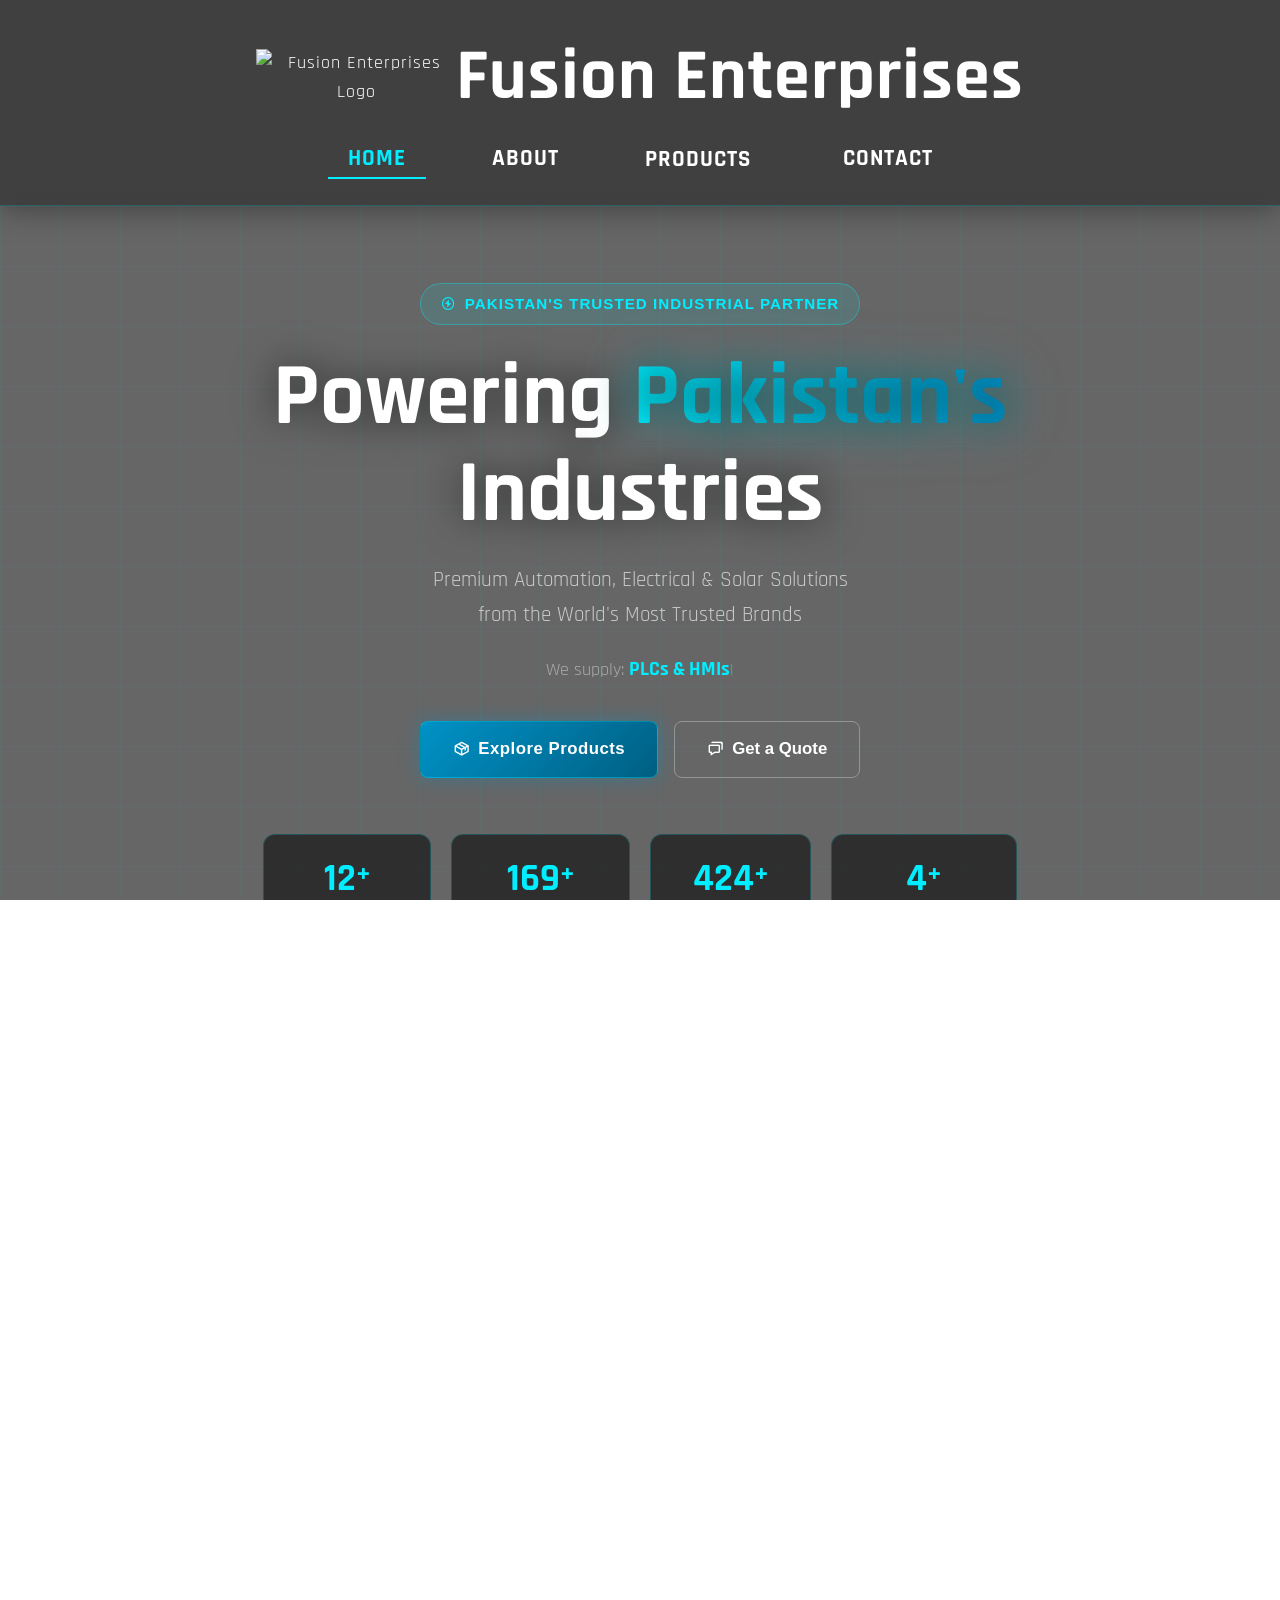
==== commit f2b2788d: "Add files via upload" ====
--- a/index.html
+++ b/index.html
@@ -2,6 +2,7 @@
 <html lang="en">
 <head>
   <meta charset="UTF-8" />
+  <meta name="google-site-verification" content="uMQnZkS1oJf_yV52eJq5INEjyELM_JO1ZviFQVwRrFo" />
   <meta name="viewport" content="width=device-width, initial-scale=1.0" />
   <link rel="icon" type="image/png" href="images/Logo.png">
   <title>Fusion Enterprises – Industrial Automation & Solar Solutions</title>
